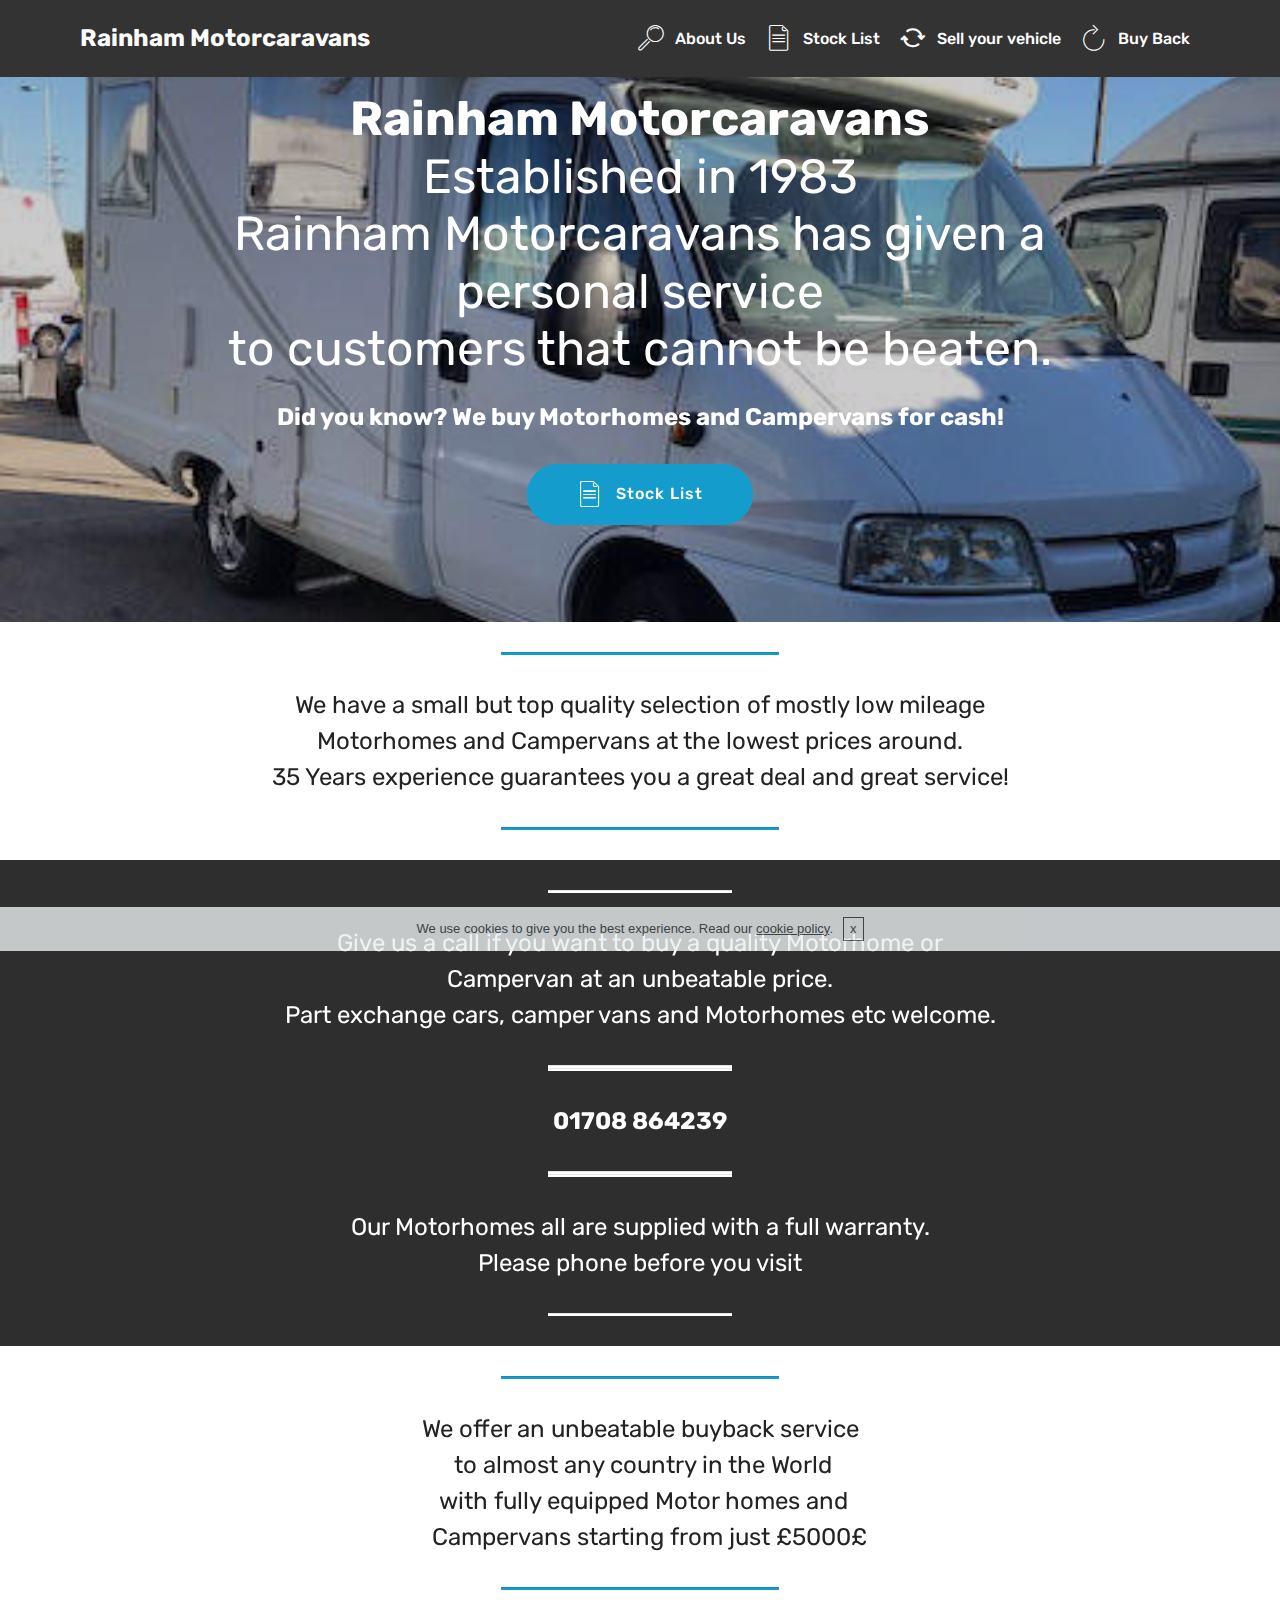
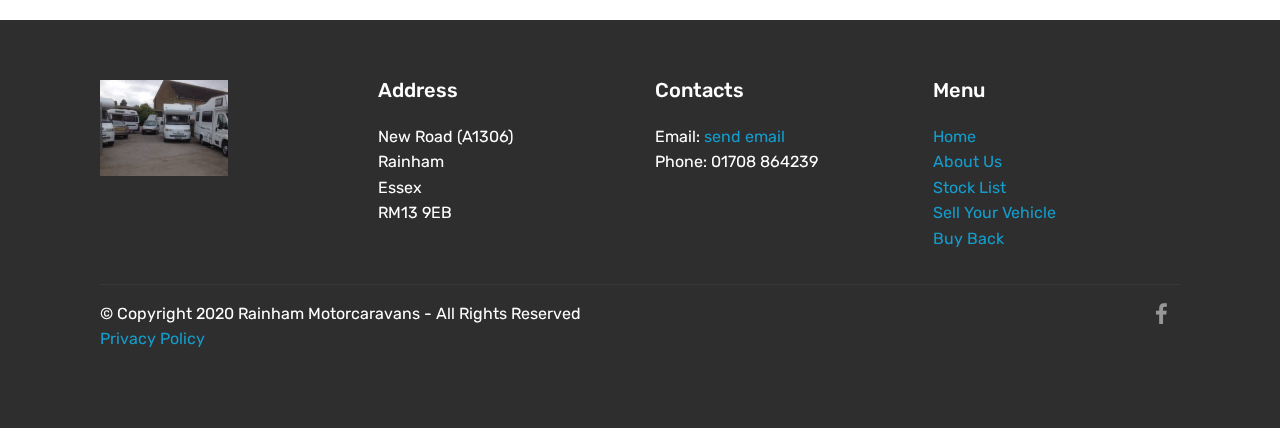
==== index.html @ 3f3b40d2 "create github pages" ====
<!DOCTYPE html>
<html >
<head>
  <!-- Site made with Mobirise Website Builder v4.8.7, https://mobirise.com -->
  <meta charset="UTF-8">
  <meta http-equiv="X-UA-Compatible" content="IE=edge">
  <meta name="generator" content="Mobirise v4.8.7, mobirise.com">
  <meta name="viewport" content="width=device-width, initial-scale=1, minimum-scale=1">
  <link rel="shortcut icon" href="assets/images/img-1926-350x466-280x372-128x170.png" type="image/x-icon">
  <meta name="description" content="">
  <title>Home</title>
  <link rel="stylesheet" href="assets/web/assets/mobirise-icons2/mobirise2.css">
  <link rel="stylesheet" href="assets/web/assets/mobirise-icons/mobirise-icons.css">
  <link rel="stylesheet" href="assets/tether/tether.min.css">
  <link rel="stylesheet" href="assets/bootstrap/css/bootstrap.min.css">
  <link rel="stylesheet" href="assets/bootstrap/css/bootstrap-grid.min.css">
  <link rel="stylesheet" href="assets/bootstrap/css/bootstrap-reboot.min.css">
  <link rel="stylesheet" href="assets/socicon/css/styles.css">
  <link rel="stylesheet" href="assets/dropdown/css/style.css">
  <link rel="stylesheet" href="assets/theme/css/style.css">
  <link rel="stylesheet" href="assets/mobirise/css/mbr-additional.css" type="text/css">
  
  
  
</head>
<body>
  <section class="menu cid-rN1FRy6EyL" once="menu" id="menu1-0">

    

    <nav class="navbar navbar-expand beta-menu navbar-dropdown align-items-center navbar-toggleable-sm">
        <button class="navbar-toggler navbar-toggler-right" type="button" data-toggle="collapse" data-target="#navbarSupportedContent" aria-controls="navbarSupportedContent" aria-expanded="false" aria-label="Toggle navigation">
            <div class="hamburger">
                <span></span>
                <span></span>
                <span></span>
                <span></span>
            </div>
        </button>
        <div class="menu-logo">
            <div class="navbar-brand">
                
                <span class="navbar-caption-wrap"><a class="navbar-caption text-white display-5" href="index.html">
                        Rainham Motorcaravans</a></span>
            </div>
        </div>
        <div class="collapse navbar-collapse" id="navbarSupportedContent">
            <ul class="navbar-nav nav-dropdown nav-right" data-app-modern-menu="true"><li class="nav-item">
                    <a class="nav-link link text-white display-4" href="https://mobirise.co">
                        <span class="mbri-search mbr-iconfont mbr-iconfont-btn"></span>
                        About Us
                    </a>
                </li><li class="nav-item"><a class="nav-link link text-white display-4" href="stock-list.html"><span class="mbri-file mbr-iconfont mbr-iconfont-btn"></span>
                        
                        Stock List</a></li><li class="nav-item"><a class="nav-link link text-white display-4" href="sell-your-vehicle.html"><span class="mobi-mbri mobi-mbri-update mbr-iconfont mbr-iconfont-btn"></span>
                        
                        Sell your vehicle</a></li><li class="nav-item"><a class="nav-link link text-white display-4" href="buy-back.html"><span class="mbri-refresh mbr-iconfont mbr-iconfont-btn"></span>
                        Buy Back</a></li></ul>
            
        </div>
    </nav>
</section>

<section class="engine"><a href="https://mobirise.info/y">free html web templates</a></section><section class="header1 cid-rN1GQwdEw3 mbr-parallax-background" id="header1-1">

    

    <div class="mbr-overlay" style="opacity: 0.2; background-color: rgb(0, 0, 0);">
    </div>

    <div class="container">
        <div class="row justify-content-md-center">
            <div class="mbr-white col-md-10">
                <h1 class="mbr-section-title align-center mbr-bold pb-3 mbr-fonts-style display-2">Rainham Motorcaravans<br><span style="font-weight: normal;">Established in 1983
</span><div><span style="font-weight: normal;">Rainham Motorcaravans has given a personal service
</span></div><div><span style="font-weight: normal;">to customers that cannot be beaten.</span></div></h1>
                <h3 class="mbr-section-subtitle align-center mbr-light pb-3 mbr-fonts-style display-5"><strong>Did you know? We buy Motorhomes and Campervans for cash!</strong></h3>
                
                <div class="mbr-section-btn align-center"><a class="btn btn-md btn-primary display-4" href="stock-list.html">
                        <span class="mbr-iconfont mbri-file"></span>Stock List</a></div>
            </div>
        </div>
    </div>

</section>

<section class="mbr-section article content9 cid-rN1K8yE4IU" id="content9-4">
    
     

    <div class="container">
        <div class="inner-container" style="width: 100%;">
            <hr class="line" style="width: 25%;">
            <div class="section-text align-center mbr-fonts-style display-5">We have a small but top quality selection of mostly low mileage 
<div>Motorhomes and Campervans at the lowest prices around.
</div><div>35 Years experience guarantees you a great deal and great service!</div></div>
            <hr class="line" style="width: 25%;">
        </div>
        </div>
</section>

<section class="mbr-section article content10 cid-rN1HW0YC9F" id="content10-3">
    
     

    <div class="container">
        <div class="inner-container" style="width: 66%;">
            <hr class="line" style="width: 25%;">
            <div class="section-text align-center mbr-white mbr-fonts-style display-5">Give us a call if you want to buy  a quality Motorhome or Campervan at an unbeatable price.
<div>Part exchange cars, camper vans and Motorhomes etc welcome.</div></div>
            <hr class="line" style="width: 25%;">
        </div>
    </div>
</section>

<section class="mbr-section article content10 cid-rN1Pin1PEB" id="content10-6">
    
     

    <div class="container">
        <div class="inner-container" style="width: 66%;">
            <hr class="line" style="width: 25%;">
            <div class="section-text align-center mbr-white mbr-fonts-style display-5"><strong>
                    01708 864239</strong></div>
            <hr class="line" style="width: 25%;">
        </div>
    </div>
</section>

<section class="mbr-section article content10 cid-rN1Lb1iQZi" id="content10-5">
    
     

    <div class="container">
        <div class="inner-container" style="width: 66%;">
            <hr class="line" style="width: 25%;">
            <div class="section-text align-center mbr-white mbr-fonts-style display-5">Our Motorhomes all are supplied with a full warranty.
<div>Please phone before you visit</div></div>
            <hr class="line" style="width: 25%;">
        </div>
    </div>
</section>

<section class="mbr-section article content9 cid-rN1Qusv3aH" id="content9-8">
    
     

    <div class="container">
        <div class="inner-container" style="width: 100%;">
            <hr class="line" style="width: 25%;">
            <div class="section-text align-center mbr-fonts-style display-5">We offer an unbeatable buyback service
<div>&nbsp;to almost any country in the World 
</div><div>&nbsp;with fully equipped Motor homes and 
</div><div>&nbsp; &nbsp;Campervans starting from just £5000£</div></div>
            <hr class="line" style="width: 25%;">
        </div>
        </div>
</section>

<section class="cid-rN1QOI66qy" id="footer1-9">

    

    

    <div class="container">
        <div class="media-container-row content text-white">
            <div class="col-12 col-md-3">
                <div class="media-wrap">
                    <a href="https://mobirise.co/">
                        <img src="assets/images/252581-769355219794896-8411776472824225915-n-288x216.jpg" alt="Mobirise" title="">
                    </a>
                </div>
            </div>
            <div class="col-12 col-md-3 mbr-fonts-style display-7">
                <h5 class="pb-3">
                    Address
                </h5>
                <p class="mbr-text">New Road (A1306)
<br>Rainham
<br>Essex
<br>RM13 9EB</p>
            </div>
            <div class="col-12 col-md-3 mbr-fonts-style display-7">
                <h5 class="pb-3">
                    Contacts
                </h5>
                <p class="mbr-text">
                    Email:&nbsp;<a href="mailto:sales@rainhammotorcaravans.co.uk">send email</a><br>Phone: 01708 864239 <br></p>
            </div>
            <div class="col-12 col-md-3 mbr-fonts-style display-7">
                <h5 class="pb-3">
                    Menu</h5>
                <p class="mbr-text"><a class="text-primary" href="https://mobirise.co/">Home                    
<br>About Us 
<br>Stock List
<br>Sell Your Vehicle
<br>Buy Back<br></a>
                </p>
            </div>
        </div>
        <div class="footer-lower">
            <div class="media-container-row">
                <div class="col-sm-12">
                    <hr>
                </div>
            </div>
            <div class="media-container-row mbr-white">
                <div class="col-sm-6 copyright">
                    <p class="mbr-text mbr-fonts-style display-7">
                        © Copyright 2020 Rainham Motorcaravans - All Rights Reserved
<br><a href="privacy.html">Privacy Policy</a></p>
                </div>
                <div class="col-md-6">
                    <div class="social-list align-right">
                        <div class="soc-item">
                            <a href="https://www.facebook.com/Rainham-Motorcaravans-124601790936912/" target="_blank">
                                <span class="mbr-iconfont mbr-iconfont-social socicon-facebook socicon"></span>
                            </a>
                        </div>
                        
                        
                        
                        
                        
                    </div>
                </div>
            </div>
        </div>
    </div>
</section>


  <script src="assets/web/assets/jquery/jquery.min.js"></script>
  <script src="assets/popper/popper.min.js"></script>
  <script src="assets/tether/tether.min.js"></script>
  <script src="assets/bootstrap/js/bootstrap.min.js"></script>
  <script src="assets/dropdown/js/script.min.js"></script>
  <script src="assets/touchswipe/jquery.touch-swipe.min.js"></script>
  <script src="assets/parallax/jarallax.min.js"></script>
  <script src="assets/smoothscroll/smooth-scroll.js"></script>
  <script src="assets/cookies-alert-plugin/cookies-alert-core.js"></script>
  <script src="assets/cookies-alert-plugin/cookies-alert-script.js"></script>
  <script src="assets/theme/js/script.js"></script>
  
  
<input name="cookieData" type="hidden" data-cookie-text="We use cookies to give you the best experience. Read our <a href='privacy.html'>cookie policy</a>.">
  </body>
</html>
---- assets/web/assets/mobirise-icons2/mobirise2.css ----
@font-face {
  font-family: 'Moririse2';
  src:  url('mobirise2.eot?f2bix4');
  src:  url('mobirise2.eot?f2bix4#iefix') format('embedded-opentype'),
    url('mobirise2.ttf?f2bix4') format('truetype'),
    url('mobirise2.woff?f2bix4') format('woff'),
    url('mobirise2.svg?f2bix4#mobirise2') format('svg');
  font-weight: normal;
  font-style: normal;
}

[class^="mobi-"], [class*=" mobi-"] {
  /* use !important to prevent issues with browser extensions that change fonts */
  font-family: 'Moririse2' !important;
  speak: none;
  font-style: normal;
  font-weight: normal;
  font-variant: normal;
  text-transform: none;
  line-height: 1;

  /* Better Font Rendering =========== */
  -webkit-font-smoothing: antialiased;
  -moz-osx-font-smoothing: grayscale;
}

.mobi-mbri-add-submenu:before {
  content: "\e900";
}
.mobi-mbri-alert:before {
  content: "\e901";
}
.mobi-mbri-align-center:before {
  content: "\e902";
}
.mobi-mbri-align-justify:before {
  content: "\e903";
}
.mobi-mbri-align-left:before {
  content: "\e904";
}
.mobi-mbri-align-right:before {
  content: "\e905";
}
.mobi-mbri-android:before {
  content: "\e906";
}
.mobi-mbri-apple:before {
  content: "\e907";
}
.mobi-mbri-arrow-down:before {
  content: "\e908";
}
.mobi-mbri-arrow-next:before {
  content: "\e909";
}
.mobi-mbri-arrow-prev:before {
  content: "\e90a";
}
.mobi-mbri-arrow-up:before {
  content: "\e90b";
}
.mobi-mbri-bold:before {
  content: "\e90c";
}
.mobi-mbri-bookmark:before {
  content: "\e90d";
}
.mobi-mbri-bootstrap:before {
  content: "\e90e";
}
.mobi-mbri-briefcase:before {
  content: "\e90f";
}
.mobi-mbri-browse:before {
  content: "\e910";
}
.mobi-mbri-bulleted-list:before {
  content: "\e911";
}
.mobi-mbri-calendar:before {
  content: "\e912";
}
.mobi-mbri-camera:before {
  content: "\e913";
}
.mobi-mbri-cart-add:before {
  content: "\e914";
}
.mobi-mbri-cart-full:before {
  content: "\e915";
}
.mobi-mbri-cash:before {
  content: "\e916";
}
.mobi-mbri-change-style:before {
  content: "\e917";
}
.mobi-mbri-chat:before {
  content: "\e918";
}
.mobi-mbri-clock:before {
  content: "\e919";
}
.mobi-mbri-close:before {
  content: "\e91a";
}
.mobi-mbri-cloud:before {
  content: "\e91b";
}
.mobi-mbri-code:before {
  content: "\e91c";
}
.mobi-mbri-contact-form:before {
  content: "\e91d";
}
.mobi-mbri-credit-card:before {
  content: "\e91e";
}
.mobi-mbri-cursor-click:before {
  content: "\e91f";
}
.mobi-mbri-cust-feedback:before {
  content: "\e920";
}
.mobi-mbri-database:before {
  content: "\e921";
}
.mobi-mbri-delivery:before {
  content: "\e922";
}
.mobi-mbri-desktop:before {
  content: "\e923";
}
.mobi-mbri-devices:before {
  content: "\e924";
}
.mobi-mbri-down:before {
  content: "\e925";
}
.mobi-mbri-download-2:before {
  content: "\e926";
}
.mobi-mbri-download:before {
  content: "\e927";
}
.mobi-mbri-drag-n-drop-2:before {
  content: "\e928";
}
.mobi-mbri-drag-n-drop:before {
  content: "\e929";
}
.mobi-mbri-edit-2:before {
  content: "\e92a";
}
.mobi-mbri-edit:before {
  content: "\e92b";
}
.mobi-mbri-error:before {
  content: "\e92c";
}
.mobi-mbri-extension:before {
  content: "\e92d";
}
.mobi-mbri-features:before {
  content: "\e92e";
}
.mobi-mbri-file:before {
  content: "\e92f";
}
.mobi-mbri-flag:before {
  content: "\e930";
}
.mobi-mbri-folder:before {
  content: "\e931";
}
.mobi-mbri-gift:before {
  content: "\e932";
}
.mobi-mbri-github:before {
  content: "\e933";
}
.mobi-mbri-globe-2:before {
  content: "\e934";
}
.mobi-mbri-globe:before {
  content: "\e935";
}
.mobi-mbri-growing-chart:before {
  content: "\e936";
}
.mobi-mbri-hearth:before {
  content: "\e937";
}
.mobi-mbri-help:before {
  content: "\e938";
}
.mobi-mbri-home:before {
  content: "\e939";
}
.mobi-mbri-hot-cup:before {
  content: "\e93a";
}
.mobi-mbri-idea:before {
  content: "\e93b";
}
.mobi-mbri-image-gallery:before {
  content: "\e93c";
}
.mobi-mbri-image-slider:before {
  content: "\e93d";
}
.mobi-mbri-info:before {
  content: "\e93e";
}
.mobi-mbri-italic:before {
  content: "\e93f";
}
.mobi-mbri-key:before {
  content: "\e940";
}
.mobi-mbri-laptop:before {
  content: "\e941";
}
.mobi-mbri-layers:before {
  content: "\e942";
}
.mobi-mbri-left-right:before {
  content: "\e943";
}
.mobi-mbri-left:before {
  content: "\e944";
}
.mobi-mbri-letter:before {
  content: "\e945";
}
.mobi-mbri-like:before {
  content: "\e946";
}
.mobi-mbri-link:before {
  content: "\e947";
}
.mobi-mbri-lock:before {
  content: "\e948";
}
.mobi-mbri-login:before {
  content: "\e949";
}
.mobi-mbri-logout:before {
  content: "\e94a";
}
.mobi-mbri-magic-stick:before {
  content: "\e94b";
}
.mobi-mbri-map-pin:before {
  content: "\e94c";
}
.mobi-mbri-menu:before {
  content: "\e94d";
}
.mobi-mbri-mobile-2:before {
  content: "\e94e";
}
.mobi-mbri-mobile-horizontal:before {
  content: "\e94f";
}
.mobi-mbri-mobile:before {
  content: "\e950";
}
.mobi-mbri-mobirise:before {
  content: "\e951";
}
.mobi-mbri-more-horizontal:before {
  content: "\e952";
}
.mobi-mbri-more-vertical:before {
  content: "\e953";
}
.mobi-mbri-music:before {
  content: "\e954";
}
.mobi-mbri-new-file:before {
  content: "\e955";
}
.mobi-mbri-numbered-list:before {
  content: "\e956";
}
.mobi-mbri-opened-folder:before {
  content: "\e957";
}
.mobi-mbri-pages:before {
  content: "\e958";
}
.mobi-mbri-paper-plane:before {
  content: "\e959";
}
.mobi-mbri-paperclip:before {
  content: "\e95a";
}
.mobi-mbri-phone:before {
  content: "\e95b";
}
.mobi-mbri-photo:before {
  content: "\e95c";
}
.mobi-mbri-photos:before {
  content: "\e95d";
}
.mobi-mbri-pin:before {
  content: "\e95e";
}
.mobi-mbri-play:before {
  content: "\e95f";
}
.mobi-mbri-plus:before {
  content: "\e960";
}
.mobi-mbri-preview:before {
  content: "\e961";
}
.mobi-mbri-print:before {
  content: "\e962";
}
.mobi-mbri-protect:before {
  content: "\e963";
}
.mobi-mbri-question:before {
  content: "\e964";
}
.mobi-mbri-quote-left:before {
  content: "\e965";
}
.mobi-mbri-quote-right:before {
  content: "\e966";
}
.mobi-mbri-redo:before {
  content: "\e967";
}
.mobi-mbri-refresh:before {
  content: "\e968";
}
.mobi-mbri-responsive-2:before {
  content: "\e969";
}
.mobi-mbri-responsive:before {
  content: "\e96a";
}
.mobi-mbri-right:before {
  content: "\e96b";
}
.mobi-mbri-rocket:before {
  content: "\e96c";
}
.mobi-mbri-sad-face:before {
  content: "\e96d";
}
.mobi-mbri-sale:before {
  content: "\e96e";
}
.mobi-mbri-save:before {
  content: "\e96f";
}
.mobi-mbri-search:before {
  content: "\e970";
}
.mobi-mbri-setting-2:before {
  content: "\e971";
}
.mobi-mbri-setting-3:before {
  content: "\e972";
}
.mobi-mbri-setting:before {
  content: "\e973";
}
.mobi-mbri-share:before {
  content: "\e974";
}
.mobi-mbri-shopping-bag:before {
  content: "\e975";
}
.mobi-mbri-shopping-basket:before {
  content: "\e976";
}
.mobi-mbri-shopping-cart:before {
  content: "\e977";
}
.mobi-mbri-sites:before {
  content: "\e978";
}
.mobi-mbri-smile-face:before {
  content: "\e979";
}
.mobi-mbri-speed:before {
  content: "\e97a";
}
.mobi-mbri-star:before {
  content: "\e97b";
}
.mobi-mbri-success:before {
  content: "\e97c";
}
.mobi-mbri-sun:before {
  content: "\e97d";
}
.mobi-mbri-sun2:before {
  content: "\e97e";
}
.mobi-mbri-tablet-vertical:before {
  content: "\e97f";
}
.mobi-mbri-tablet:before {
  content: "\e980";
}
.mobi-mbri-target:before {
  content: "\e981";
}
.mobi-mbri-timer:before {
  content: "\e982";
}
.mobi-mbri-to-ftp:before {
  content: "\e983";
}
.mobi-mbri-to-local-drive:before {
  content: "\e984";
}
.mobi-mbri-touch-swipe:before {
  content: "\e985";
}
.mobi-mbri-touch:before {
  content: "\e986";
}
.mobi-mbri-trash:before {
  content: "\e987";
}
.mobi-mbri-underline:before {
  content: "\e988";
}
.mobi-mbri-undo:before {
  content: "\e989";
}
.mobi-mbri-unlink:before {
  content: "\e98a";
}
.mobi-mbri-unlock:before {
  content: "\e98b";
}
.mobi-mbri-up-down:before {
  content: "\e98c";
}
.mobi-mbri-up:before {
  content: "\e98d";
}
.mobi-mbri-update:before {
  content: "\e98e";
}
.mobi-mbri-upload-2:before {
  content: "\e98f";
}
.mobi-mbri-upload:before {
  content: "\e990";
}
.mobi-mbri-user-2:before {
  content: "\e991";
}
.mobi-mbri-user:before {
  content: "\e992";
}
.mobi-mbri-users:before {
  content: "\e993";
}
.mobi-mbri-video-play:before {
  content: "\e994";
}
.mobi-mbri-video:before {
  content: "\e995";
}
.mobi-mbri-watch:before {
  content: "\e996";
}
.mobi-mbri-website-theme-2:before {
  content: "\e997";
}
.mobi-mbri-website-theme:before {
  content: "\e998";
}
.mobi-mbri-wifi:before {
  content: "\e999";
}
.mobi-mbri-windows:before {
  content: "\e99a";
}
.mobi-mbri-zoom-in:before {
  content: "\e99b";
}
.mobi-mbri-zoom-out:before {
  content: "\e99c";
}
---- assets/web/assets/mobirise-icons/mobirise-icons.css ----
@font-face {
  font-family: 'MobiriseIcons';
  src:  url('mobirise-icons.eot?spat4u');
  src:  url('mobirise-icons.eot?spat4u#iefix') format('embedded-opentype'),
    url('mobirise-icons.ttf?spat4u') format('truetype'),
    url('mobirise-icons.woff?spat4u') format('woff'),
    url('mobirise-icons.svg?spat4u#MobiriseIcons') format('svg');
  font-weight: normal;
  font-style: normal;
}

[class^="mbri-"], [class*=" mbri-"] {
  /* use !important to prevent issues with browser extensions that change fonts */
  font-family: MobiriseIcons !important;
  speak: none;
  font-style: normal;
  font-weight: normal;
  font-variant: normal;
  text-transform: none;
  line-height: 1;

  /* Better Font Rendering =========== */
  -webkit-font-smoothing: antialiased;
  -moz-osx-font-smoothing: grayscale;
}

.mbri-add-submenu:before {
  content: "\e900";
}
.mbri-alert:before {
  content: "\e901";
}
.mbri-align-center:before {
  content: "\e902";
}
.mbri-align-justify:before {
  content: "\e903";
}
.mbri-align-left:before {
  content: "\e904";
}
.mbri-align-right:before {
  content: "\e905";
}
.mbri-android:before {
  content: "\e906";
}
.mbri-apple:before {
  content: "\e907";
}
.mbri-arrow-down:before {
  content: "\e908";
}
.mbri-arrow-next:before {
  content: "\e909";
}
.mbri-arrow-prev:before {
  content: "\e90a";
}
.mbri-arrow-up:before {
  content: "\e90b";
}
.mbri-bold:before {
  content: "\e90c";
}
.mbri-bookmark:before {
  content: "\e90d";
}
.mbri-bootstrap:before {
  content: "\e90e";
}
.mbri-briefcase:before {
  content: "\e90f";
}
.mbri-browse:before {
  content: "\e910";
}
.mbri-bulleted-list:before {
  content: "\e911";
}
.mbri-calendar:before {
  content: "\e912";
}
.mbri-camera:before {
  content: "\e913";
}
.mbri-cart-add:before {
  content: "\e914";
}
.mbri-cart-full:before {
  content: "\e915";
}
.mbri-cash:before {
  content: "\e916";
}
.mbri-change-style:before {
  content: "\e917";
}
.mbri-chat:before {
  content: "\e918";
}
.mbri-clock:before {
  content: "\e919";
}
.mbri-close:before {
  content: "\e91a";
}
.mbri-cloud:before {
  content: "\e91b";
}
.mbri-code:before {
  content: "\e91c";
}
.mbri-contact-form:before {
  content: "\e91d";
}
.mbri-credit-card:before {
  content: "\e91e";
}
.mbri-cursor-click:before {
  content: "\e91f";
}
.mbri-cust-feedback:before {
  content: "\e920";
}
.mbri-database:before {
  content: "\e921";
}
.mbri-delivery:before {
  content: "\e922";
}
.mbri-desktop:before {
  content: "\e923";
}
.mbri-devices:before {
  content: "\e924";
}
.mbri-down:before {
  content: "\e925";
}
.mbri-download:before {
  content: "\e989";
}
.mbri-drag-n-drop:before {
  content: "\e927";
}
.mbri-drag-n-drop2:before {
  content: "\e928";
}
.mbri-edit:before {
  content: "\e929";
}
.mbri-edit2:before {
  content: "\e92a";
}
.mbri-error:before {
  content: "\e92b";
}
.mbri-extension:before {
  content: "\e92c";
}
.mbri-features:before {
  content: "\e92d";
}
.mbri-file:before {
  content: "\e92e";
}
.mbri-flag:before {
  content: "\e92f";
}
.mbri-folder:before {
  content: "\e930";
}
.mbri-gift:before {
  content: "\e931";
}
.mbri-github:before {
  content: "\e932";
}
.mbri-globe:before {
  content: "\e933";
}
.mbri-globe-2:before {
  content: "\e934";
}
.mbri-growing-chart:before {
  content: "\e935";
}
.mbri-hearth:before {
  content: "\e936";
}
.mbri-help:before {
  content: "\e937";
}
.mbri-home:before {
  content: "\e938";
}
.mbri-hot-cup:before {
  content: "\e939";
}
.mbri-idea:before {
  content: "\e93a";
}
.mbri-image-gallery:before {
  content: "\e93b";
}
.mbri-image-slider:before {
  content: "\e93c";
}
.mbri-info:before {
  content: "\e93d";
}
.mbri-italic:before {
  content: "\e93e";
}
.mbri-key:before {
  content: "\e93f";
}
.mbri-laptop:before {
  content: "\e940";
}
.mbri-layers:before {
  content: "\e941";
}
.mbri-left-right:before {
  content: "\e942";
}
.mbri-left:before {
  content: "\e943";
}
.mbri-letter:before {
  content: "\e944";
}
.mbri-like:before {
  content: "\e945";
}
.mbri-link:before {
  content: "\e946";
}
.mbri-lock:before {
  content: "\e947";
}
.mbri-login:before {
  content: "\e948";
}
.mbri-logout:before {
  content: "\e949";
}
.mbri-magic-stick:before {
  content: "\e94a";
}
.mbri-map-pin:before {
  content: "\e94b";
}
.mbri-menu:before {
  content: "\e94c";
}
.mbri-mobile:before {
  content: "\e94d";
}
.mbri-mobile2:before {
  content: "\e94e";
}
.mbri-mobirise:before {
  content: "\e94f";
}
.mbri-more-horizontal:before {
  content: "\e950";
}
.mbri-more-vertical:before {
  content: "\e951";
}
.mbri-music:before {
  content: "\e952";
}
.mbri-new-file:before {
  content: "\e953";
}
.mbri-numbered-list:before {
  content: "\e954";
}
.mbri-opened-folder:before {
  content: "\e955";
}
.mbri-pages:before {
  content: "\e956";
}
.mbri-paper-plane:before {
  content: "\e957";
}
.mbri-paperclip:before {
  content: "\e958";
}
.mbri-photo:before {
  content: "\e959";
}
.mbri-photos:before {
  content: "\e95a";
}
.mbri-pin:before {
  content: "\e95b";
}
.mbri-play:before {
  content: "\e95c";
}
.mbri-plus:before {
  content: "\e95d";
}
.mbri-preview:before {
  content: "\e95e";
}
.mbri-print:before {
  content: "\e95f";
}
.mbri-protect:before {
  content: "\e960";
}
.mbri-question:before {
  content: "\e961";
}
.mbri-quote-left:before {
  content: "\e962";
}
.mbri-quote-right:before {
  content: "\e963";
}
.mbri-refresh:before {
  content: "\e964";
}
.mbri-responsive:before {
  content: "\e965";
}
.mbri-right:before {
  content: "\e966";
}
.mbri-rocket:before {
  content: "\e967";
}
.mbri-sad-face:before {
  content: "\e968";
}
.mbri-sale:before {
  content: "\e969";
}
.mbri-save:before {
  content: "\e96a";
}
.mbri-search:before {
  content: "\e96b";
}
.mbri-setting:before {
  content: "\e96c";
}
.mbri-setting2:before {
  content: "\e96d";
}
.mbri-setting3:before {
  content: "\e96e";
}
.mbri-share:before {
  content: "\e96f";
}
.mbri-shopping-bag:before {
  content: "\e970";
}
.mbri-shopping-basket:before {
  content: "\e971";
}
.mbri-shopping-cart:before {
  content: "\e972";
}
.mbri-sites:before {
  content: "\e973";
}
.mbri-smile-face:before {
  content: "\e974";
}
.mbri-speed:before {
  content: "\e975";
}
.mbri-star:before {
  content: "\e976";
}
.mbri-success:before {
  content: "\e977";
}
.mbri-sun:before {
  content: "\e978";
}
.mbri-sun2:before {
  content: "\e979";
}
.mbri-tablet:before {
  content: "\e97a";
}
.mbri-tablet-vertical:before {
  content: "\e97b";
}
.mbri-target:before {
  content: "\e97c";
}
.mbri-timer:before {
  content: "\e97d";
}
.mbri-to-ftp:before {
  content: "\e97e";
}
.mbri-to-local-drive:before {
  content: "\e97f";
}
.mbri-touch-swipe:before {
  content: "\e980";
}
.mbri-touch:before {
  content: "\e981";
}
.mbri-trash:before {
  content: "\e982";
}
.mbri-underline:before {
  content: "\e983";
}
.mbri-unlink:before {
  content: "\e984";
}
.mbri-unlock:before {
  content: "\e985";
}
.mbri-up-down:before {
  content: "\e986";
}
.mbri-up:before {
  content: "\e987";
}
.mbri-update:before {
  content: "\e988";
}
.mbri-upload:before {
 content: "\e926"; 
}
.mbri-user:before {
  content: "\e98a";
}
.mbri-user2:before {
  content: "\e98b";
}
.mbri-users:before {
  content: "\e98c";
}
.mbri-video:before {
  content: "\e98d";
}
.mbri-video-play:before {
  content: "\e98e";
}
.mbri-watch:before {
  content: "\e98f";
}
.mbri-website-theme:before {
  content: "\e990";
}
.mbri-wifi:before {
  content: "\e991";
}
.mbri-windows:before {
  content: "\e992";
}
.mbri-zoom-out:before {
  content: "\e993";
}
.mbri-redo:before {
  content: "\e994";
}
.mbri-undo:before {
  content: "\e995";
}
---- assets/socicon/css/styles.css ----
@charset "UTF-8";

@font-face {
  font-family: "socicon";
  src:url("../fonts/socicon.eot");
  src:url("../fonts/socicon.eot?#iefix") format("embedded-opentype"),
    url("../fonts/socicon.woff") format("woff"),
    url("../fonts/socicon.ttf") format("truetype"),
    url("../fonts/socicon.svg#socicon") format("svg");
  font-weight: normal;
  font-style: normal;

}

[data-icon]:before {
  font-family: "socicon" !important;
  content: attr(data-icon);
  font-style: normal !important;
  font-weight: normal !important;
  font-variant: normal !important;
  text-transform: none !important;
  speak: none;
  line-height: 1;
  -webkit-font-smoothing: antialiased;
  -moz-osx-font-smoothing: grayscale;
}

[class^="socicon-"]:before,
[class*=" socicon-"]:before {
  font-family: "socicon" !important;
  font-style: normal !important;
  font-weight: normal !important;
  font-variant: normal !important;
  text-transform: none !important;
  speak: none;
  line-height: 1;
  -webkit-font-smoothing: antialiased;
  -moz-osx-font-smoothing: grayscale;
}

.socicon-modelmayhem:before {
  content: "\e000";
}
.socicon-mixcloud:before {
  content: "\e001";
}
.socicon-drupal:before {
  content: "\e002";
}
.socicon-swarm:before {
  content: "\e003";
}
.socicon-istock:before {
  content: "\e004";
}
.socicon-yammer:before {
  content: "\e005";
}
.socicon-ello:before {
  content: "\e006";
}
.socicon-stackoverflow:before {
  content: "\e007";
}
.socicon-persona:before {
  content: "\e008";
}
.socicon-triplej:before {
  content: "\e009";
}
.socicon-houzz:before {
  content: "\e00a";
}
.socicon-rss:before {
  content: "\e00b";
}
.socicon-paypal:before {
  content: "\e00c";
}
.socicon-odnoklassniki:before {
  content: "\e00d";
}
.socicon-airbnb:before {
  content: "\e00e";
}
.socicon-periscope:before {
  content: "\e00f";
}
.socicon-outlook:before {
  content: "\e010";
}
.socicon-coderwall:before {
  content: "\e011";
}
.socicon-tripadvisor:before {
  content: "\e012";
}
.socicon-appnet:before {
  content: "\e013";
}
.socicon-goodreads:before {
  content: "\e014";
}
.socicon-tripit:before {
  content: "\e015";
}
.socicon-lanyrd:before {
  content: "\e016";
}
.socicon-slideshare:before {
  content: "\e017";
}
.socicon-buffer:before {
  content: "\e018";
}
.socicon-disqus:before {
  content: "\e019";
}
.socicon-vkontakte:before {
  content: "\e01a";
}
.socicon-whatsapp:before {
  content: "\e01b";
}
.socicon-patreon:before {
  content: "\e01c";
}
.socicon-storehouse:before {
  content: "\e01d";
}
.socicon-pocket:before {
  content: "\e01e";
}
.socicon-mail:before {
  content: "\e01f";
}
.socicon-blogger:before {
  content: "\e020";
}
.socicon-technorati:before {
  content: "\e021";
}
.socicon-reddit:before {
  content: "\e022";
}
.socicon-dribbble:before {
  content: "\e023";
}
.socicon-stumbleupon:before {
  content: "\e024";
}
.socicon-digg:before {
  content: "\e025";
}
.socicon-envato:before {
  content: "\e026";
}
.socicon-behance:before {
  content: "\e027";
}
.socicon-delicious:before {
  content: "\e028";
}
.socicon-deviantart:before {
  content: "\e029";
}
.socicon-forrst:before {
  content: "\e02a";
}
.socicon-play:before {
  content: "\e02b";
}
.socicon-zerply:before {
  content: "\e02c";
}
.socicon-wikipedia:before {
  content: "\e02d";
}
.socicon-apple:before {
  content: "\e02e";
}
.socicon-flattr:before {
  content: "\e02f";
}
.socicon-github:before {
  content: "\e030";
}
.socicon-renren:before {
  content: "\e031";
}
.socicon-friendfeed:before {
  content: "\e032";
}
.socicon-newsvine:before {
  content: "\e033";
}
.socicon-identica:before {
  content: "\e034";
}
.socicon-bebo:before {
  content: "\e035";
}
.socicon-zynga:before {
  content: "\e036";
}
.socicon-steam:before {
  content: "\e037";
}
.socicon-xbox:before {
  content: "\e038";
}
.socicon-windows:before {
  content: "\e039";
}
.socicon-qq:before {
  content: "\e03a";
}
.socicon-douban:before {
  content: "\e03b";
}
.socicon-meetup:before {
  content: "\e03c";
}
.socicon-playstation:before {
  content: "\e03d";
}
.socicon-android:before {
  content: "\e03e";
}
.socicon-snapchat:before {
  content: "\e03f";
}
.socicon-twitter:before {
  content: "\e040";
}
.socicon-facebook:before {
  content: "\e041";
}
.socicon-googleplus:before {
  content: "\e042";
}
.socicon-pinterest:before {
  content: "\e043";
}
.socicon-foursquare:before {
  content: "\e044";
}
.socicon-yahoo:before {
  content: "\e045";
}
.socicon-skype:before {
  content: "\e046";
}
.socicon-yelp:before {
  content: "\e047";
}
.socicon-feedburner:before {
  content: "\e048";
}
.socicon-linkedin:before {
  content: "\e049";
}
.socicon-viadeo:before {
  content: "\e04a";
}
.socicon-xing:before {
  content: "\e04b";
}
.socicon-myspace:before {
  content: "\e04c";
}
.socicon-soundcloud:before {
  content: "\e04d";
}
.socicon-spotify:before {
  content: "\e04e";
}
.socicon-grooveshark:before {
  content: "\e04f";
}
.socicon-lastfm:before {
  content: "\e050";
}
.socicon-youtube:before {
  content: "\e051";
}
.socicon-vimeo:before {
  content: "\e052";
}
.socicon-dailymotion:before {
  content: "\e053";
}
.socicon-vine:before {
  content: "\e054";
}
.socicon-flickr:before {
  content: "\e055";
}
.socicon-500px:before {
  content: "\e056";
}
.socicon-wordpress:before {
  content: "\e058";
}
.socicon-tumblr:before {
  content: "\e059";
}
.socicon-twitch:before {
  content: "\e05a";
}
.socicon-8tracks:before {
  content: "\e05b";
}
.socicon-amazon:before {
  content: "\e05c";
}
.socicon-icq:before {
  content: "\e05d";
}
.socicon-smugmug:before {
  content: "\e05e";
}
.socicon-ravelry:before {
  content: "\e05f";
}
.socicon-weibo:before {
  content: "\e060";
}
.socicon-baidu:before {
  content: "\e061";
}
.socicon-angellist:before {
  content: "\e062";
}
.socicon-ebay:before {
  content: "\e063";
}
.socicon-imdb:before {
  content: "\e064";
}
.socicon-stayfriends:before {
  content: "\e065";
}
.socicon-residentadvisor:before {
  content: "\e066";
}
.socicon-google:before {
  content: "\e067";
}
.socicon-yandex:before {
  content: "\e068";
}
.socicon-sharethis:before {
  content: "\e069";
}
.socicon-bandcamp:before {
  content: "\e06a";
}
.socicon-itunes:before {
  content: "\e06b";
}
.socicon-deezer:before {
  content: "\e06c";
}
.socicon-telegram:before {
  content: "\e06e";
}
.socicon-openid:before {
  content: "\e06f";
}
.socicon-amplement:before {
  content: "\e070";
}
.socicon-viber:before {
  content: "\e071";
}
.socicon-zomato:before {
  content: "\e072";
}
.socicon-draugiem:before {
  content: "\e074";
}
.socicon-endomodo:before {
  content: "\e075";
}
.socicon-filmweb:before {
  content: "\e076";
}
.socicon-stackexchange:before {
  content: "\e077";
}
.socicon-wykop:before {
  content: "\e078";
}
.socicon-teamspeak:before {
  content: "\e079";
}
.socicon-teamviewer:before {
  content: "\e07a";
}
.socicon-ventrilo:before {
  content: "\e07b";
}
.socicon-younow:before {
  content: "\e07c";
}
.socicon-raidcall:before {
  content: "\e07d";
}
.socicon-mumble:before {
  content: "\e07e";
}
.socicon-medium:before {
  content: "\e06d";
}
.socicon-bebee:before {
  content: "\e07f";
}
.socicon-hitbox:before {
  content: "\e080";
}
.socicon-reverbnation:before {
  content: "\e081";
}
.socicon-formulr:before {
  content: "\e082";
}
.socicon-instagram:before {
  content: "\e057";
}
.socicon-battlenet:before {
  content: "\e083";
}
.socicon-chrome:before {
  content: "\e084";
}
.socicon-discord:before {
  content: "\e086";
}
.socicon-issuu:before {
  content: "\e087";
}
.socicon-macos:before {
  content: "\e088";
}
.socicon-firefox:before {
  content: "\e089";
}
.socicon-opera:before {
  content: "\e08d";
}
.socicon-keybase:before {
  content: "\e090";
}
.socicon-alliance:before {
  content: "\e091";
}
.socicon-livejournal:before {
  content: "\e092";
}
.socicon-googlephotos:before {
  content: "\e093";
}
.socicon-horde:before {
  content: "\e094";
}
.socicon-etsy:before {
  content: "\e095";
}
.socicon-zapier:before {
  content: "\e096";
}
.socicon-google-scholar:before {
  content: "\e097";
}
.socicon-researchgate:before {
  content: "\e098";
}
.socicon-wechat:before {
  content: "\e099";
}
.socicon-strava:before {
  content: "\e09a";
}
.socicon-line:before {
  content: "\e09b";
}
.socicon-lyft:before {
  content: "\e09c";
}
.socicon-uber:before {
  content: "\e09d";
}
.socicon-songkick:before {
  content: "\e09e";
}
.socicon-viewbug:before {
  content: "\e09f";
}
.socicon-googlegroups:before {
  content: "\e0a0";
}
.socicon-quora:before {
  content: "\e073";
}
.socicon-diablo:before {
  content: "\e085";
}
.socicon-blizzard:before {
  content: "\e0a1";
}
.socicon-hearthstone:before {
  content: "\e08b";
}
.socicon-heroes:before {
  content: "\e08a";
}
.socicon-overwatch:before {
  content: "\e08c";
}
.socicon-warcraft:before {
  content: "\e08e";
}
.socicon-starcraft:before {
  content: "\e08f";
}
.socicon-beam:before {
  content: "\e0a2";
}
.socicon-curse:before {
  content: "\e0a3";
}
.socicon-player:before {
  content: "\e0a4";
}
.socicon-streamjar:before {
  content: "\e0a5";
}
.socicon-nintendo:before {
  content: "\e0a6";
}
.socicon-hellocoton:before {
  content: "\e0a7";
}
---- assets/dropdown/css/style.css ----
.navbar-dropdown {
  left: 0;
  padding: 0;
  position: absolute;
  right: 0;
  top: 0;
  transition: all 0.45s ease;
  z-index: 1030;
  background: #282828; }
  .navbar-dropdown .navbar-logo {
    margin-right: 0.8rem;
    transition: margin 0.3s ease-in-out;
    vertical-align: middle; }
    .navbar-dropdown .navbar-logo img {
      height: 3.125rem;
      transition: all 0.3s ease-in-out; }
    .navbar-dropdown .navbar-logo.mbr-iconfont {
      font-size: 3.125rem;
      line-height: 3.125rem; }
  .navbar-dropdown .navbar-caption {
    font-weight: 700;
    white-space: normal;
    vertical-align: -4px;
    line-height: 3.125rem !important; }
    .navbar-dropdown .navbar-caption, .navbar-dropdown .navbar-caption:hover {
      color: inherit;
      text-decoration: none; }
  .navbar-dropdown .mbr-iconfont + .navbar-caption {
    vertical-align: -1px; }
  .navbar-dropdown.navbar-fixed-top {
    position: fixed; }
  .navbar-dropdown .navbar-brand span {
    vertical-align: -4px; }
  .navbar-dropdown.bg-color.transparent {
    background: none; }
  .navbar-dropdown.navbar-short .navbar-brand {
    padding: 0.625rem 0; }
    .navbar-dropdown.navbar-short .navbar-brand span {
      vertical-align: -1px; }
  .navbar-dropdown.navbar-short .navbar-caption {
    line-height: 2.375rem !important;
    vertical-align: -2px; }
  .navbar-dropdown.navbar-short .navbar-logo {
    margin-right: 0.5rem; }
    .navbar-dropdown.navbar-short .navbar-logo img {
      height: 2.375rem; }
    .navbar-dropdown.navbar-short .navbar-logo.mbr-iconfont {
      font-size: 2.375rem;
      line-height: 2.375rem; }
  .navbar-dropdown.navbar-short .mbr-table-cell {
    height: 3.625rem; }
  .navbar-dropdown .navbar-close {
    left: 0.6875rem;
    position: fixed;
    top: 0.75rem;
    z-index: 1000; }
  .navbar-dropdown .hamburger-icon {
    content: "";
    display: inline-block;
    vertical-align: middle;
    width: 16px;
    -webkit-box-shadow: 0 -6px 0 1px #282828,0 0 0 1px #282828,0 6px 0 1px #282828;
    -moz-box-shadow: 0 -6px 0 1px #282828,0 0 0 1px #282828,0 6px 0 1px #282828;
    box-shadow: 0 -6px 0 1px #282828,0 0 0 1px #282828,0 6px 0 1px #282828; }

.dropdown-menu .dropdown-toggle[data-toggle="dropdown-submenu"]::after {
  border-bottom: 0.35em solid transparent;
  border-left: 0.35em solid;
  border-right: 0;
  border-top: 0.35em solid transparent;
  margin-left: 0.3rem; }

.dropdown-menu .dropdown-item:focus {
  outline: 0; }

.nav-dropdown {
  font-size: 0.75rem;
  font-weight: 500;
  height: auto !important; }
  .nav-dropdown .nav-btn {
    padding-left: 1rem; }
  .nav-dropdown .link {
    margin: .667em 1.667em;
    font-weight: 500;
    padding: 0;
    transition: color .2s ease-in-out; }
    .nav-dropdown .link.dropdown-toggle {
      margin-right: 2.583em; }
      .nav-dropdown .link.dropdown-toggle::after {
        margin-left: .25rem;
        border-top: 0.35em solid;
        border-right: 0.35em solid transparent;
        border-left: 0.35em solid transparent;
        border-bottom: 0; }
      .nav-dropdown .link.dropdown-toggle[aria-expanded="true"] {
        margin: 0;
        padding: 0.667em 3.263em  0.667em 1.667em; }
  .nav-dropdown .link::after,
  .nav-dropdown .dropdown-item::after {
    color: inherit; }
  .nav-dropdown .btn {
    font-size: 0.75rem;
    font-weight: 700;
    letter-spacing: 0;
    margin-bottom: 0;
    padding-left: 1.25rem;
    padding-right: 1.25rem; }
  .nav-dropdown .dropdown-menu {
    border-radius: 0;
    border: 0;
    left: 0;
    margin: 0;
    padding-bottom: 1.25rem;
    padding-top: 1.25rem;
    position: relative; }
  .nav-dropdown .dropdown-submenu {
    margin-left: 0.125rem;
    top: 0; }
  .nav-dropdown .dropdown-item {
    font-weight: 500;
    line-height: 2;
    padding: 0.3846em 4.615em 0.3846em 1.5385em;
    position: relative;
    transition: color .2s ease-in-out, background-color .2s ease-in-out; }
    .nav-dropdown .dropdown-item::after {
      margin-top: -0.3077em;
      position: absolute;
      right: 1.1538em;
      top: 50%; }
    .nav-dropdown .dropdown-item:focus, .nav-dropdown .dropdown-item:hover {
      background: none; }

@media (max-width: 767px) {
  .nav-dropdown.navbar-toggleable-sm {
    bottom: 0;
    display: none;
    left: 0;
    overflow-x: hidden;
    position: fixed;
    top: 0;
    transform: translateX(-100%);
    -ms-transform: translateX(-100%);
    -webkit-transform: translateX(-100%);
    width: 18.75rem;
    z-index: 999; } }
.nav-dropdown.navbar-toggleable-xl {
  bottom: 0;
  display: none;
  left: 0;
  overflow-x: hidden;
  position: fixed;
  top: 0;
  transform: translateX(-100%);
  -ms-transform: translateX(-100%);
  -webkit-transform: translateX(-100%);
  width: 18.75rem;
  z-index: 999; }

.nav-dropdown-sm {
  display: block !important;
  overflow-x: hidden;
  overflow: auto;
  padding-top: 3.875rem; }
  .nav-dropdown-sm::after {
    content: "";
    display: block;
    height: 3rem;
    width: 100%; }
  .nav-dropdown-sm.collapse.in ~ .navbar-close {
    display: block !important; }
  .nav-dropdown-sm.collapsing, .nav-dropdown-sm.collapse.in {
    transform: translateX(0);
    -ms-transform: translateX(0);
    -webkit-transform: translateX(0);
    transition: all 0.25s ease-out;
    -webkit-transition: all 0.25s ease-out;
    background: #282828; }
  .nav-dropdown-sm.collapsing[aria-expanded="false"] {
    transform: translateX(-100%);
    -ms-transform: translateX(-100%);
    -webkit-transform: translateX(-100%); }
  .nav-dropdown-sm .nav-item {
    display: block;
    margin-left: 0 !important;
    padding-left: 0; }
  .nav-dropdown-sm .link,
  .nav-dropdown-sm .dropdown-item {
    border-top: 1px dotted rgba(255, 255, 255, 0.1);
    font-size: 0.8125rem;
    line-height: 1.6;
    margin: 0 !important;
    padding: 0.875rem 2.4rem 0.875rem 1.5625rem !important;
    position: relative;
    white-space: normal; }
    .nav-dropdown-sm .link:focus, .nav-dropdown-sm .link:hover,
    .nav-dropdown-sm .dropdown-item:focus,
    .nav-dropdown-sm .dropdown-item:hover {
      background: rgba(0, 0, 0, 0.2) !important;
      color: #c0a375; }
  .nav-dropdown-sm .nav-btn {
    position: relative;
    padding: 1.5625rem 1.5625rem 0 1.5625rem; }
    .nav-dropdown-sm .nav-btn::before {
      border-top: 1px dotted rgba(255, 255, 255, 0.1);
      content: "";
      left: 0;
      position: absolute;
      top: 0;
      width: 100%; }
    .nav-dropdown-sm .nav-btn + .nav-btn {
      padding-top: 0.625rem; }
      .nav-dropdown-sm .nav-btn + .nav-btn::before {
        display: none; }
  .nav-dropdown-sm .btn {
    padding: 0.625rem 0; }
  .nav-dropdown-sm .dropdown-toggle[data-toggle="dropdown-submenu"]::after {
    margin-left: .25rem;
    border-top: 0.35em solid;
    border-right: 0.35em solid transparent;
    border-left: 0.35em solid transparent;
    border-bottom: 0; }
  .nav-dropdown-sm .dropdown-toggle[data-toggle="dropdown-submenu"][aria-expanded="true"]::after {
    border-top: 0;
    border-right: 0.35em solid transparent;
    border-left: 0.35em solid transparent;
    border-bottom: 0.35em solid; }
  .nav-dropdown-sm .dropdown-menu {
    margin: 0;
    padding: 0;
    position: relative;
    top: 0;
    left: 0;
    width: 100%;
    border: 0;
    float: none;
    border-radius: 0;
    background: none; }
  .nav-dropdown-sm .dropdown-submenu {
    left: 100%;
    margin-left: 0.125rem;
    margin-top: -1.25rem;
    top: 0; }

.navbar-toggleable-sm .nav-dropdown .dropdown-menu {
  position: absolute; }

.navbar-toggleable-sm .nav-dropdown .dropdown-submenu {
  left: 100%;
  margin-left: 0.125rem;
  margin-top: -1.25rem;
  top: 0; }

.navbar-toggleable-sm.opened .nav-dropdown .dropdown-menu {
  position: relative; }

.navbar-toggleable-sm.opened .nav-dropdown .dropdown-submenu {
  left: 0;
  margin-left: 00rem;
  margin-top: 0rem;
  top: 0; }

.is-builder .nav-dropdown.collapsing {
  transition: none !important; }

/*# sourceMappingURL=style.css.map */
---- assets/theme/css/style.css ----
/*!
 * Mobirise v4 theme (https://mobirise.com/)
 * Copyright 2017 Mobirise
 */
section {
  background-color: #eeeeee; }

section,
.container,
.container-fluid {
  position: relative;
  word-wrap: break-word; }

a.mbr-iconfont:hover {
  text-decoration: none; }

.article .lead p, .article .lead ul, .article .lead ol, .article .lead pre, .article .lead blockquote {
  margin-bottom: 0; }

a {
  font-style: normal;
  font-weight: 400;
  cursor: pointer; }
  a, a:hover {
    text-decoration: none; }

figure {
  margin-bottom: 0; }

body {
  color: #232323; }

h1, h2, h3, h4, h5, h6,
.h1, .h2, .h3, .h4, .h5, .h6,
.display-1, .display-2, .display-3, .display-4 {
  line-height: 1;
  word-break: break-word;
  word-wrap: break-word; }

b, strong {
  font-weight: bold; }

blockquote {
  padding: 10px 0 10px 20px;
  position: relative;
  border-left: 2px solid;
  border-color: #ff3366; }

input:-webkit-autofill, input:-webkit-autofill:hover, input:-webkit-autofill:focus, input:-webkit-autofill:active {
  transition-delay: 9999s;
  transition-property: background-color, color; }

textarea[type="hidden"] {
  display: none; }

body {
  position: relative; }

section {
  background-position: 50% 50%;
  background-repeat: no-repeat;
  background-size: cover; }
  section .mbr-background-video,
  section .mbr-background-video-preview {
    position: absolute;
    bottom: 0;
    left: 0;
    right: 0;
    top: 0; }

.hidden {
  visibility: hidden; }

.mbr-z-index20 {
  z-index: 20; }

/*! Base colors */
.mbr-white {
  color: #ffffff; }

.mbr-black {
  color: #000000; }

.mbr-bg-white {
  background-color: #ffffff; }

.mbr-bg-black {
  background-color: #000000; }

/*! Text-aligns */
.align-left {
  text-align: left; }

.align-center {
  text-align: center; }

.align-right {
  text-align: right; }

@media (max-width: 767px) {
  .align-left, .align-center, .align-right, .mbr-section-btn, .mbr-section-title {
    text-align: center; } }
/*! Font-weight  */
.mbr-light {
  font-weight: 300; }

.mbr-regular {
  font-weight: 400; }

.mbr-semibold {
  font-weight: 500; }

.mbr-bold {
  font-weight: 700; }

/*! Media  */
.media-size-item {
  -webkit-flex: 1 1 auto;
  -moz-flex: 1 1 auto;
  -ms-flex: 1 1 auto;
  -o-flex: 1 1 auto;
  flex: 1 1 auto; }

.media-content {
  -webkit-flex-basis: 100%;
  flex-basis: 100%; }

.media-container-row {
  display: -ms-flexbox;
  display: -webkit-flex;
  display: flex;
  -webkit-flex-direction: row;
  -ms-flex-direction: row;
  flex-direction: row;
  -webkit-flex-wrap: wrap;
  -ms-flex-wrap: wrap;
  flex-wrap: wrap;
  -webkit-justify-content: center;
  -ms-flex-pack: center;
  justify-content: center;
  -webkit-align-content: center;
  -ms-flex-line-pack: center;
  align-content: center;
  -webkit-align-items: start;
  -ms-flex-align: start;
  align-items: start; }
  .media-container-row .media-size-item {
    width: 400px; }

.media-container-column {
  display: -ms-flexbox;
  display: -webkit-flex;
  display: flex;
  -webkit-flex-direction: column;
  -ms-flex-direction: column;
  flex-direction: column;
  -webkit-flex-wrap: wrap;
  -ms-flex-wrap: wrap;
  flex-wrap: wrap;
  -webkit-justify-content: center;
  -ms-flex-pack: center;
  justify-content: center;
  -webkit-align-content: center;
  -ms-flex-line-pack: center;
  align-content: center;
  -webkit-align-items: stretch;
  -ms-flex-align: stretch;
  align-items: stretch; }
  .media-container-column > * {
    width: 100%; }

@media (min-width: 992px) {
  .media-container-row {
    -webkit-flex-wrap: nowrap;
    -ms-flex-wrap: nowrap;
    flex-wrap: nowrap; } }
figure {
  overflow: hidden; }

figure[mbr-media-size] {
  transition: width 0.1s; }

.mbr-figure img, .mbr-figure iframe {
  display: block;
  width: 100%; }

.card {
  background-color: transparent;
  border: none; }

.card-img {
  text-align: center;
  flex-shrink: 0;
  -webkit-flex-shrink: 0; }

.media {
  max-width: 100%;
  margin: 0 auto; }

.mbr-figure {
  -ms-flex-item-align: center;
  -ms-grid-row-align: center;
  -webkit-align-self: center;
  align-self: center; }

.media-container > div {
  max-width: 100%; }

.mbr-figure img, .card-img img {
  width: 100%; }

@media (max-width: 991px) {
  .media-size-item {
    width: auto !important; }

  .media {
    width: auto; }

  .mbr-figure {
    width: 100% !important; } }
/*! Buttons */
.mbr-section-btn {
  margin-left: -.25rem;
  margin-right: -.25rem;
  font-size: 0; }

nav .mbr-section-btn {
  margin-left: 0rem;
  margin-right: 0rem; }

/*! Btn icon margin */
.btn .mbr-iconfont, .btn.btn-sm .mbr-iconfont {
  cursor: pointer;
  margin-right: 0.5rem; }

.btn.btn-md .mbr-iconfont, .btn.btn-md .mbr-iconfont {
  margin-right: 0.8rem; }

.mbr-regular {
  font-weight: 400; }

.mbr-semibold {
  font-weight: 500; }

.mbr-bold {
  font-weight: 700; }

[type="submit"] {
  -webkit-appearance: none; }

/*! Full-screen */
.mbr-fullscreen .mbr-overlay {
  min-height: 100vh; }

.mbr-fullscreen {
  display: flex;
  display: -webkit-flex;
  display: -moz-flex;
  display: -ms-flex;
  display: -o-flex;
  align-items: center;
  -webkit-align-items: center;
  min-height: 100vh;
  padding-top: 3rem;
  padding-bottom: 3rem; }

/*! Map */
.map {
  height: 25rem;
  position: relative; }
  .map iframe {
    width: 100%;
    height: 100%; }

/* Form */
.form-asterisk {
  font-family: initial;
  position: absolute;
  top: -2px;
  font-weight: normal; }

/*! Scroll to top arrow */
.mbr-arrow-up {
  bottom: 25px;
  right: 90px;
  position: fixed;
  text-align: right;
  z-index: 5000;
  color: #ffffff;
  font-size: 32px;
  transform: rotate(180deg);
  -webkit-transform: rotate(180deg); }

.mbr-arrow-up a {
  background: rgba(0, 0, 0, 0.2);
  border-radius: 3px;
  color: #fff;
  display: inline-block;
  height: 60px;
  width: 60px;
  outline-style: none !important;
  position: relative;
  text-decoration: none;
  transition: all .3s ease-in-out;
  cursor: pointer;
  text-align: center; }
  .mbr-arrow-up a:hover {
    background-color: rgba(0, 0, 0, 0.4); }
  .mbr-arrow-up a i {
    line-height: 60px; }

.mbr-arrow-up-icon {
  display: block;
  color: #fff; }

.mbr-arrow-up-icon::before {
  content: "\203a";
  display: inline-block;
  font-family: serif;
  font-size: 32px;
  line-height: 1;
  font-style: normal;
  position: relative;
  top: 6px;
  left: -4px;
  -webkit-transform: rotate(-90deg);
  transform: rotate(-90deg); }

/*! Arrow Down */
.mbr-arrow {
  position: absolute;
  bottom: 45px;
  left: 50%;
  width: 60px;
  height: 60px;
  cursor: pointer;
  background-color: rgba(80, 80, 80, 0.5);
  border-radius: 50%;
  -webkit-transform: translateX(-50%);
  transform: translateX(-50%); }
  .mbr-arrow > a {
    display: inline-block;
    text-decoration: none;
    outline-style: none;
    -webkit-animation: arrowdown 1.7s ease-in-out infinite;
    animation: arrowdown 1.7s ease-in-out infinite; }
    .mbr-arrow > a > i {
      position: absolute;
      top: -2px;
      left: 15px;
      font-size: 2rem; }

@keyframes arrowdown {
  0% {
    transform: translateY(0px);
    -webkit-transform: translateY(0px); }
  50% {
    transform: translateY(-5px);
    -webkit-transform: translateY(-5px); }
  100% {
    transform: translateY(0px);
    -webkit-transform: translateY(0px); } }
@-webkit-keyframes arrowdown {
  0% {
    transform: translateY(0px);
    -webkit-transform: translateY(0px); }
  50% {
    transform: translateY(-5px);
    -webkit-transform: translateY(-5px); }
  100% {
    transform: translateY(0px);
    -webkit-transform: translateY(0px); } }
@media (max-width: 500px) {
  .mbr-arrow-up {
    left: 50%;
    right: auto;
    transform: translateX(-50%) rotate(180deg);
    -webkit-transform: translateX(-50%) rotate(180deg); } }
/*Gradients animation*/
@keyframes gradient-animation {
  from {
    background-position: 0% 100%;
    animation-timing-function: ease-in-out; }
  to {
    background-position: 100% 0%;
    animation-timing-function: ease-in-out; } }
@-webkit-keyframes gradient-animation {
  from {
    background-position: 0% 100%;
    animation-timing-function: ease-in-out; }
  to {
    background-position: 100% 0%;
    animation-timing-function: ease-in-out; } }
.bg-gradient {
  background-size: 200% 200%;
  animation: gradient-animation 5s infinite alternate;
  -webkit-animation: gradient-animation 5s infinite alternate; }

.menu .navbar-brand {
  display: -webkit-flex; }
  .menu .navbar-brand span {
    display: flex;
    display: -webkit-flex; }
  .menu .navbar-brand .navbar-caption-wrap {
    display: -webkit-flex; }
  .menu .navbar-brand .navbar-logo img {
    display: -webkit-flex; }
@media (min-width: 768px) and (max-width: 991px) {
  .menu .navbar-toggleable-sm .navbar-nav {
    display: -webkit-box;
    display: -webkit-flex;
    display: -ms-flexbox; } }
@media (min-width: 992px) {
  .menu .navbar-nav.nav-dropdown {
    display: -webkit-flex; }
  .menu .navbar-toggleable-sm .navbar-collapse {
    display: -webkit-flex !important; } }
@media (max-width: 767px) {
  .menu .navbar-collapse {
    overflow-y: auto;
    max-height: 80vh; }
  .menu .dropdown-menu {
    max-height: 60vh;
    overflow-y: auto; } }

.navbar {
  display: -webkit-flex;
  -webkit-flex-wrap: wrap;
  -webkit-align-items: center;
  -webkit-justify-content: space-between; }

.navbar-collapse {
  -webkit-flex-basis: 100%;
  -webkit-flex-grow: 1;
  -webkit-align-items: center; }

.nav-dropdown .link {
  padding: .667em 1.667em !important;
  margin: 0 !important; }

.nav {
  display: -webkit-flex;
  -webkit-flex-wrap: wrap; }

.row {
  display: -webkit-flex;
  -webkit-flex-wrap: wrap; }

.justify-content-center {
  -webkit-justify-content: center; }

.form-inline {
  display: -webkit-flex;
  -webkit-flex-flow: row wrap;
  -webkit-align-items: center; }

.card-wrapper {
  flex: 1;
  -webkit-flex: 1; }

.carousel-control {
  z-index: 10;
  display: -webkit-flex;
  -webkit-align-items: center;
  -webkit-justify-content: center; }

.carousel-controls {
  display: -webkit-flex; }

.media {
  display: -webkit-flex; }

/*# sourceMappingURL=style.css.map */
.engine {
	position: absolute;
	text-indent: -2400px;
	text-align: center;
	padding: 0;
	top: 0;
	left: -2400px;
}
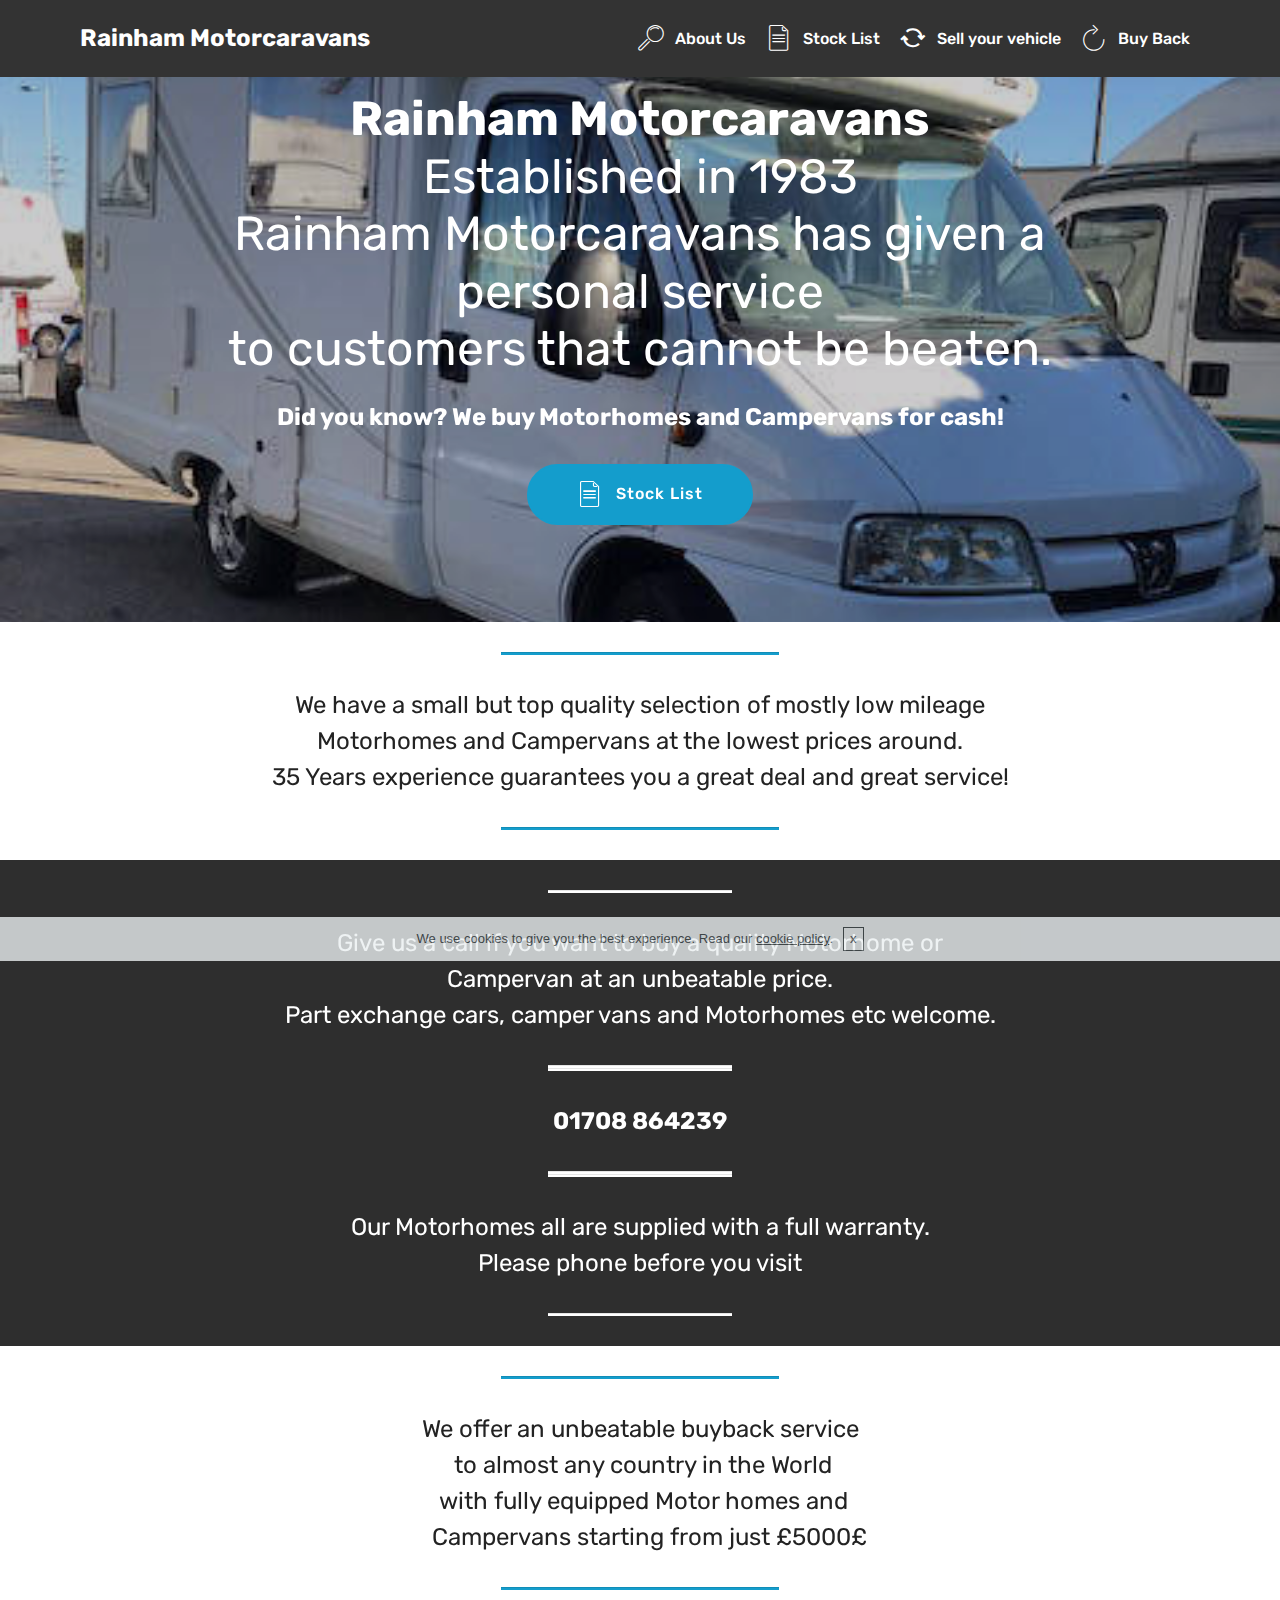
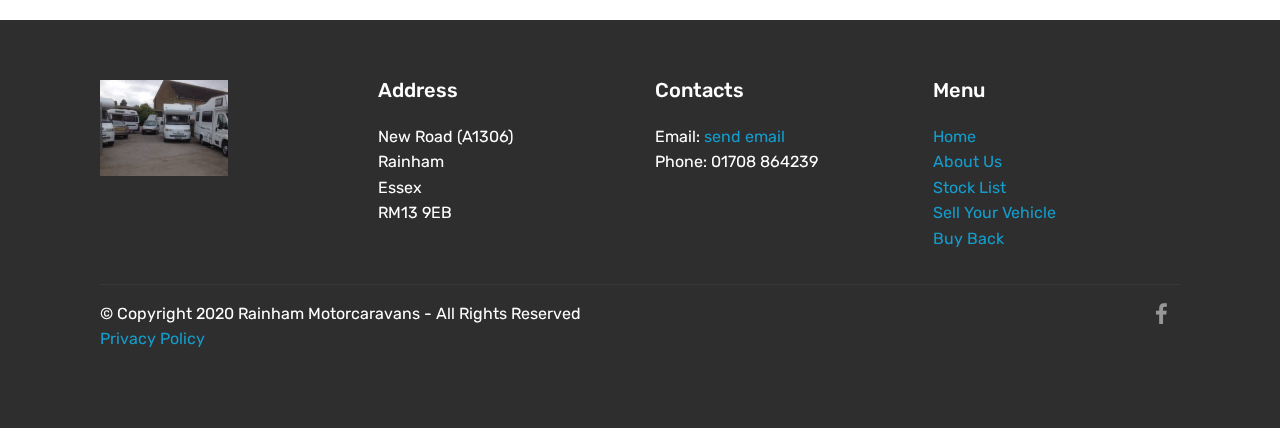
==== commit faf2f85f: "create github pages" ====
--- a/index.html
+++ b/index.html
@@ -46,7 +46,7 @@
         </div>
         <div class="collapse navbar-collapse" id="navbarSupportedContent">
             <ul class="navbar-nav nav-dropdown nav-right" data-app-modern-menu="true"><li class="nav-item">
-                    <a class="nav-link link text-white display-4" href="https://mobirise.co">
+                    <a class="nav-link link text-white display-4" href="about-us.html">
                         <span class="mbri-search mbr-iconfont mbr-iconfont-btn"></span>
                         About Us
                     </a>
@@ -61,7 +61,7 @@
     </nav>
 </section>
 
-<section class="engine"><a href="https://mobirise.info/y">free html web templates</a></section><section class="header1 cid-rN1GQwdEw3 mbr-parallax-background" id="header1-1">
+<section class="engine"><a href="https://mobirise.info/x">free css templates</a></section><section class="header1 cid-rN1GQwdEw3 mbr-parallax-background" id="header1-1">
 
     
 
@@ -167,9 +167,9 @@
         <div class="media-container-row content text-white">
             <div class="col-12 col-md-3">
                 <div class="media-wrap">
-                    <a href="https://mobirise.co/">
+                    
                         <img src="assets/images/252581-769355219794896-8411776472824225915-n-288x216.jpg" alt="Mobirise" title="">
-                    </a>
+                    
                 </div>
             </div>
             <div class="col-12 col-md-3 mbr-fonts-style display-7">
@@ -191,11 +191,11 @@
             <div class="col-12 col-md-3 mbr-fonts-style display-7">
                 <h5 class="pb-3">
                     Menu</h5>
-                <p class="mbr-text"><a class="text-primary" href="https://mobirise.co/">Home                    
-<br>About Us 
-<br>Stock List
-<br>Sell Your Vehicle
-<br>Buy Back<br></a>
+                <p class="mbr-text"><a class="text-primary" href="https://mobirise.co/"></a><a href="index.html">Home                    
+</a><br><a href="about-us.html">About Us 
+</a><br><a href="stock-list.html">Stock List
+</a><br><a href="sell-your-vehicle.html">Sell Your Vehicle
+</a><br><a href="buy-back.html">Buy Back</a><br>
                 </p>
             </div>
         </div>
--- a/assets/mobirise/css/mbr-additional.css
+++ b/assets/mobirise/css/mbr-additional.css
@@ -2364,19 +2364,19 @@
 .cid-rN1FRy6EyL .dropdown-item:hover {
   color: #c1c1c1 !important;
 }
-.cid-rN72LWv5oG {
+.cid-rNu7RqBhGs {
   padding-top: 90px;
   padding-bottom: 30px;
   background-color: #0f7699;
 }
-.cid-rN72LWv5oG .mbr-text,
-.cid-rN72LWv5oG blockquote {
+.cid-rNu7RqBhGs .mbr-text,
+.cid-rNu7RqBhGs blockquote {
   color: #767676;
 }
-.cid-rN72LWv5oG .mbr-text {
+.cid-rNu7RqBhGs .mbr-text {
   text-align: center;
 }
-.cid-rN72LWv5oG .mbr-text B {
+.cid-rNu7RqBhGs .mbr-text B {
   color: #efefef;
 }
 .cid-rN73iP8T85 {
@@ -4135,19 +4135,19 @@
 .cid-rNdYw2TIkk .dropdown-item:hover {
   color: #c1c1c1 !important;
 }
-.cid-rNdYw3MC6l {
+.cid-rNu7qgoJ6e {
   padding-top: 90px;
   padding-bottom: 30px;
   background-color: #0f7699;
 }
-.cid-rNdYw3MC6l .mbr-text,
-.cid-rNdYw3MC6l blockquote {
+.cid-rNu7qgoJ6e .mbr-text,
+.cid-rNu7qgoJ6e blockquote {
   color: #767676;
 }
-.cid-rNdYw3MC6l .mbr-text {
+.cid-rNu7qgoJ6e .mbr-text {
   text-align: center;
 }
-.cid-rNdYw3MC6l .mbr-text B {
+.cid-rNu7qgoJ6e .mbr-text B {
   color: #efefef;
 }
 .cid-rNjm1EMkAO {
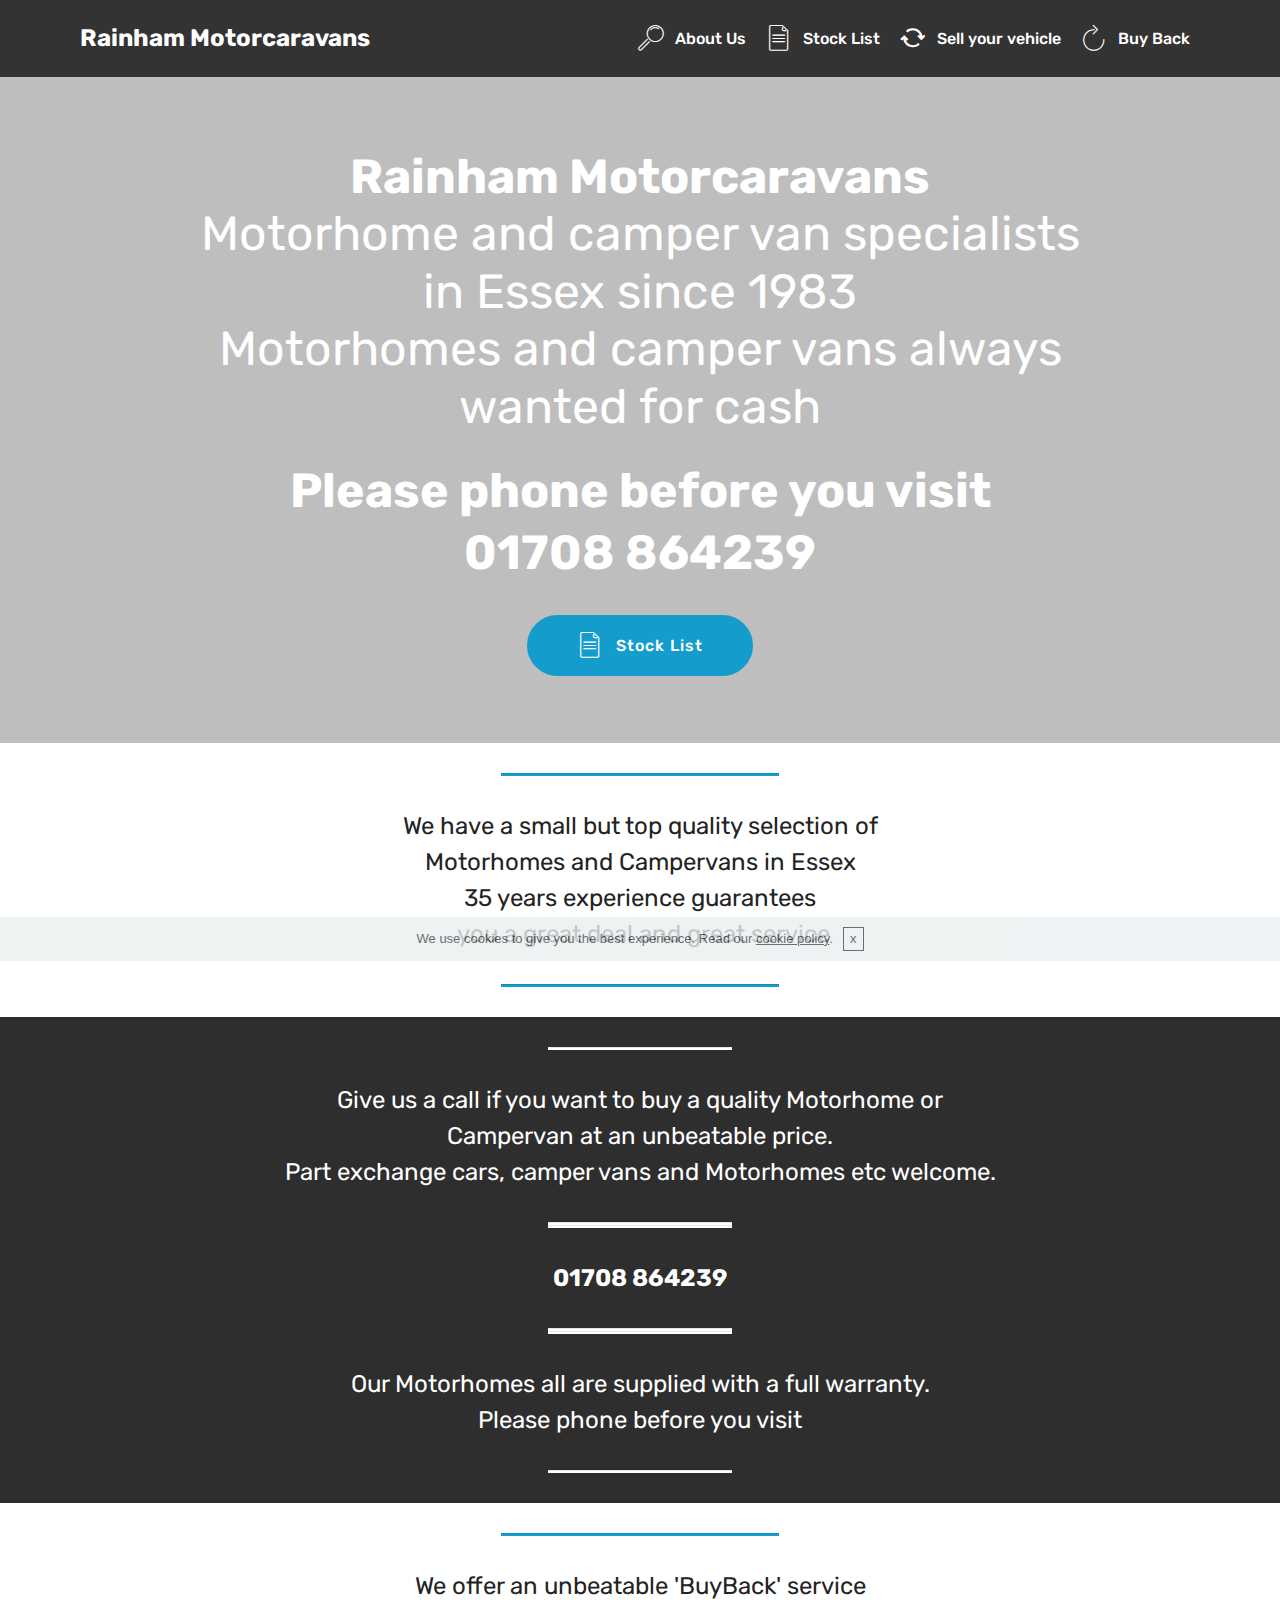
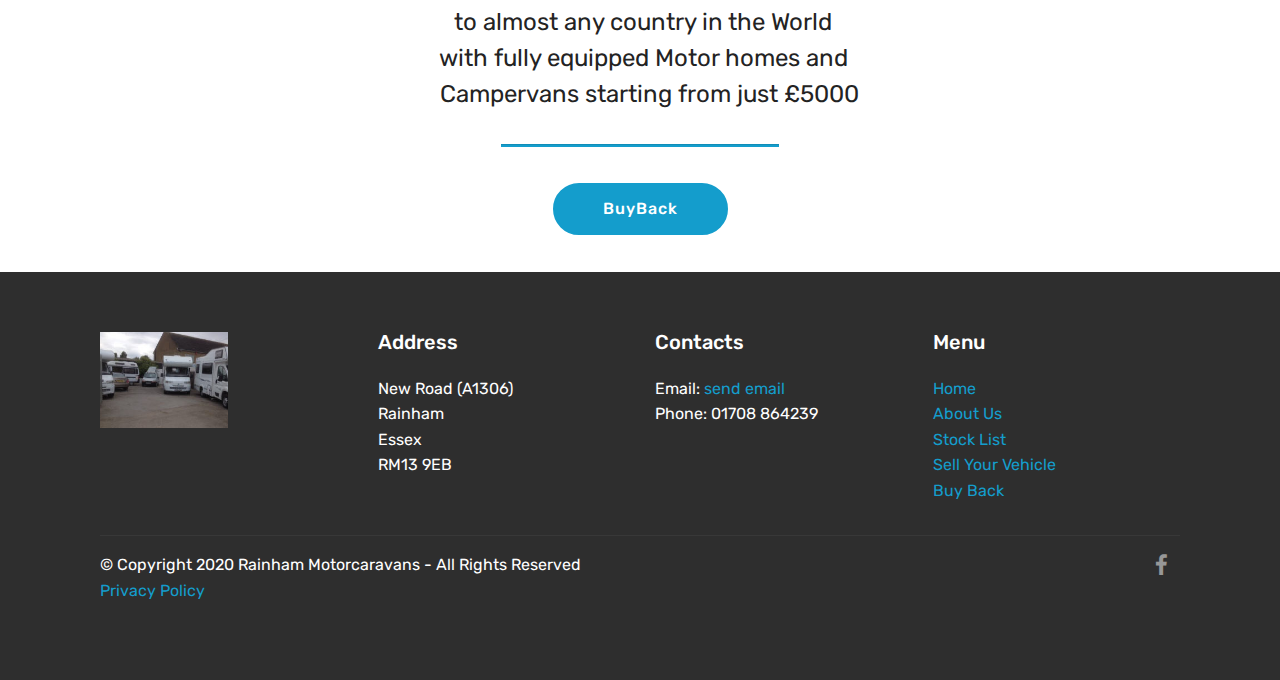
==== commit acc5d841: "create github pages" ====
--- a/index.html
+++ b/index.html
@@ -61,7 +61,7 @@
     </nav>
 </section>
 
-<section class="engine"><a href="https://mobirise.info/x">free css templates</a></section><section class="header1 cid-rN1GQwdEw3 mbr-parallax-background" id="header1-1">
+<section class="engine"><a href="https://mobirise.info/v">html templates</a></section><section class="header1 cid-rN1GQwdEw3 mbr-parallax-background" id="header1-1">
 
     
 
@@ -71,10 +71,9 @@
     <div class="container">
         <div class="row justify-content-md-center">
             <div class="mbr-white col-md-10">
-                <h1 class="mbr-section-title align-center mbr-bold pb-3 mbr-fonts-style display-2">Rainham Motorcaravans<br><span style="font-weight: normal;">Established in 1983
-</span><div><span style="font-weight: normal;">Rainham Motorcaravans has given a personal service
-</span></div><div><span style="font-weight: normal;">to customers that cannot be beaten.</span></div></h1>
-                <h3 class="mbr-section-subtitle align-center mbr-light pb-3 mbr-fonts-style display-5"><strong>Did you know? We buy Motorhomes and Campervans for cash!</strong></h3>
+                <h1 class="mbr-section-title align-center mbr-bold pb-3 mbr-fonts-style display-2"><br>Rainham Motorcaravans<br><span style="font-weight: normal;">Motorhome and camper van specialists in Essex since 1983
+</span><div><span style="font-weight: normal;">Motorhomes and camper vans always wanted for cash</span></div></h1>
+                <h3 class="mbr-section-subtitle align-center mbr-light pb-3 mbr-fonts-style display-2"><strong>Please phone before you visit<br>01708 864239</strong></h3>
                 
                 <div class="mbr-section-btn align-center"><a class="btn btn-md btn-primary display-4" href="stock-list.html">
                         <span class="mbr-iconfont mbri-file"></span>Stock List</a></div>
@@ -91,9 +90,11 @@
     <div class="container">
         <div class="inner-container" style="width: 100%;">
             <hr class="line" style="width: 25%;">
-            <div class="section-text align-center mbr-fonts-style display-5">We have a small but top quality selection of mostly low mileage 
-<div>Motorhomes and Campervans at the lowest prices around.
-</div><div>35 Years experience guarantees you a great deal and great service!</div></div>
+            <div class="section-text align-center mbr-fonts-style display-5">We have a small but top quality selection of 
+<div>Motorhomes and Campervans in Essex
+</div><div>
+</div><div>35 years experience guarantees
+</div><div>&nbsp;you a great deal and great service</div></div>
             <hr class="line" style="width: 25%;">
         </div>
         </div>
@@ -148,13 +149,26 @@
     <div class="container">
         <div class="inner-container" style="width: 100%;">
             <hr class="line" style="width: 25%;">
-            <div class="section-text align-center mbr-fonts-style display-5">We offer an unbeatable buyback service
+            <div class="section-text align-center mbr-fonts-style display-5">We offer an unbeatable 'BuyBack' service
 <div>&nbsp;to almost any country in the World 
 </div><div>&nbsp;with fully equipped Motor homes and 
-</div><div>&nbsp; &nbsp;Campervans starting from just £5000£</div></div>
-            <hr class="line" style="width: 25%;">
-        </div>
-        </div>
+</div><div>&nbsp; &nbsp;Campervans starting from just £5000</div></div>
+            <hr class="line" style="width: 25%;">
+        </div>
+        </div>
+</section>
+
+<section class="mbr-section content8 cid-rNups405MS" id="content8-2v">
+
+    
+
+    <div class="container">
+        <div class="media-container-row title">
+            <div class="col-12 col-md-8">
+                <div class="mbr-section-btn align-center"><a class="btn btn-primary display-4" href="buy-back.html">BuyBack</a></div>
+            </div>
+        </div>
+    </div>
 </section>
 
 <section class="cid-rN1QOI66qy" id="footer1-9">
--- a/assets/mobirise/css/mbr-additional.css
+++ b/assets/mobirise/css/mbr-additional.css
@@ -1775,8 +1775,8 @@
 }
 .cid-rN1GQwdEw3 {
   padding-top: 90px;
-  padding-bottom: 90px;
-  background-image: url("../../../assets/images/1-480x640.jpg");
+  padding-bottom: 60px;
+  background-image: url("../../../assets/images/img-2054a-2-1512x2016.jpg");
 }
 .cid-rN1GQwdEw3 H1 {
   color: #ffffff;
@@ -1878,7 +1878,7 @@
 }
 .cid-rN1Qusv3aH {
   padding-top: 30px;
-  padding-bottom: 30px;
+  padding-bottom: 0px;
   background-color: #ffffff;
 }
 .cid-rN1Qusv3aH .line {
@@ -1898,6 +1898,11 @@
   .cid-rN1Qusv3aH .inner-container {
     width: 100% !important;
   }
+}
+.cid-rNups405MS {
+  padding-top: 30px;
+  padding-bottom: 30px;
+  background-color: #ffffff;
 }
 .cid-rN1QOI66qy {
   padding-top: 60px;
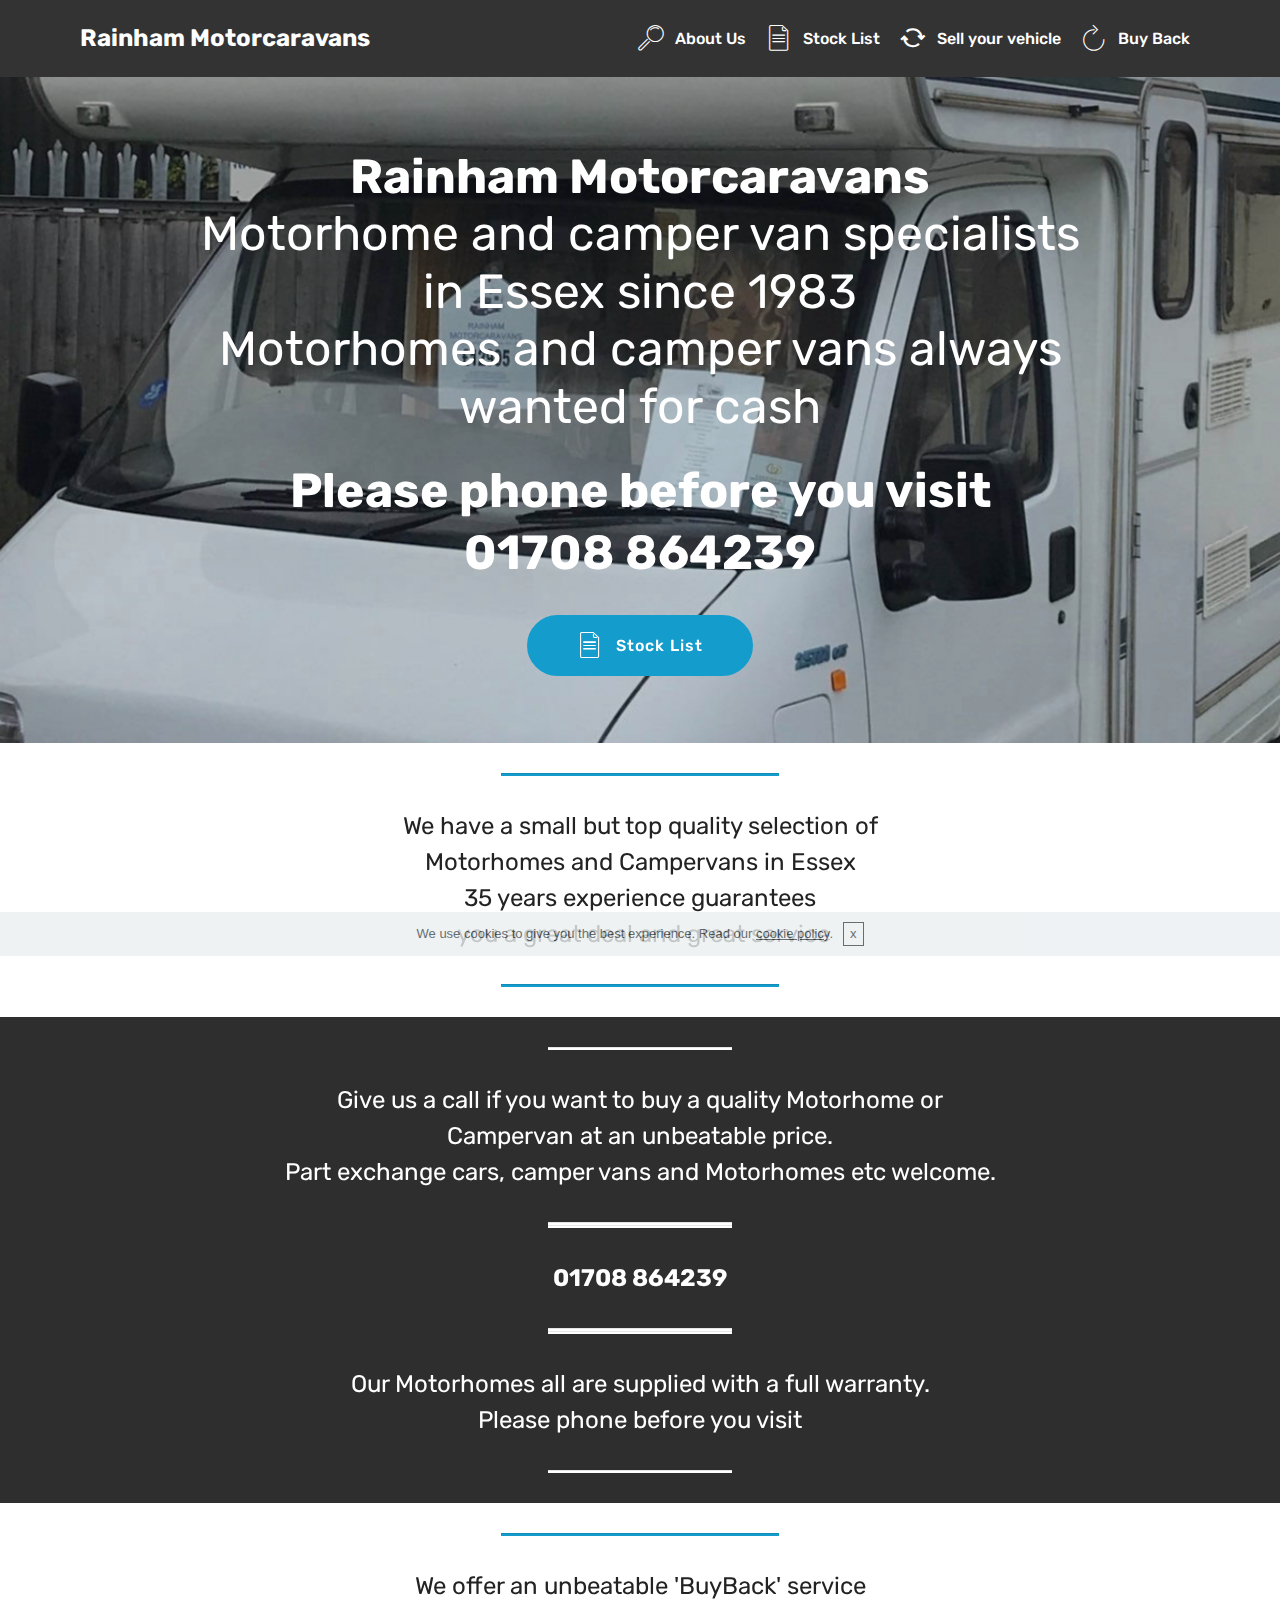
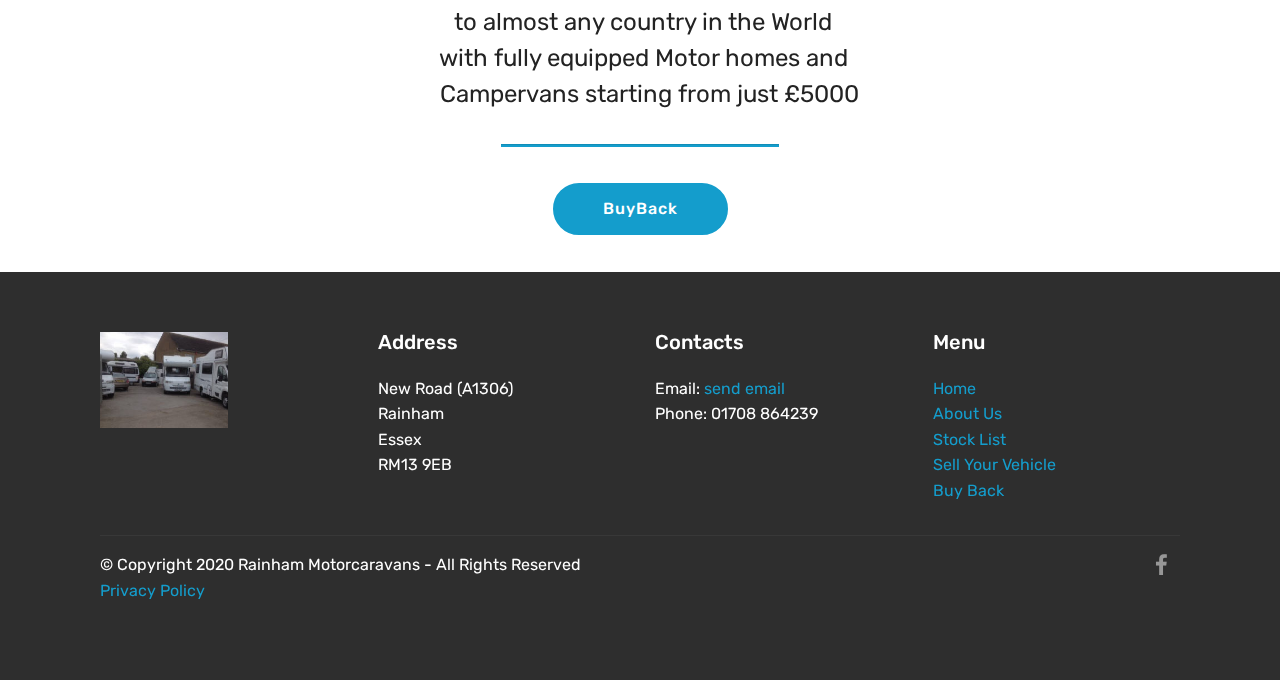
==== commit d8d136b8: "create github pages" ====
--- a/index.html
+++ b/index.html
@@ -61,7 +61,7 @@
     </nav>
 </section>
 
-<section class="engine"><a href="https://mobirise.info/v">html templates</a></section><section class="header1 cid-rN1GQwdEw3 mbr-parallax-background" id="header1-1">
+<section class="engine"><a href="https://mobirise.info/v">free html templates</a></section><section class="header1 cid-rN1GQwdEw3 mbr-parallax-background" id="header1-1">
 
     
 
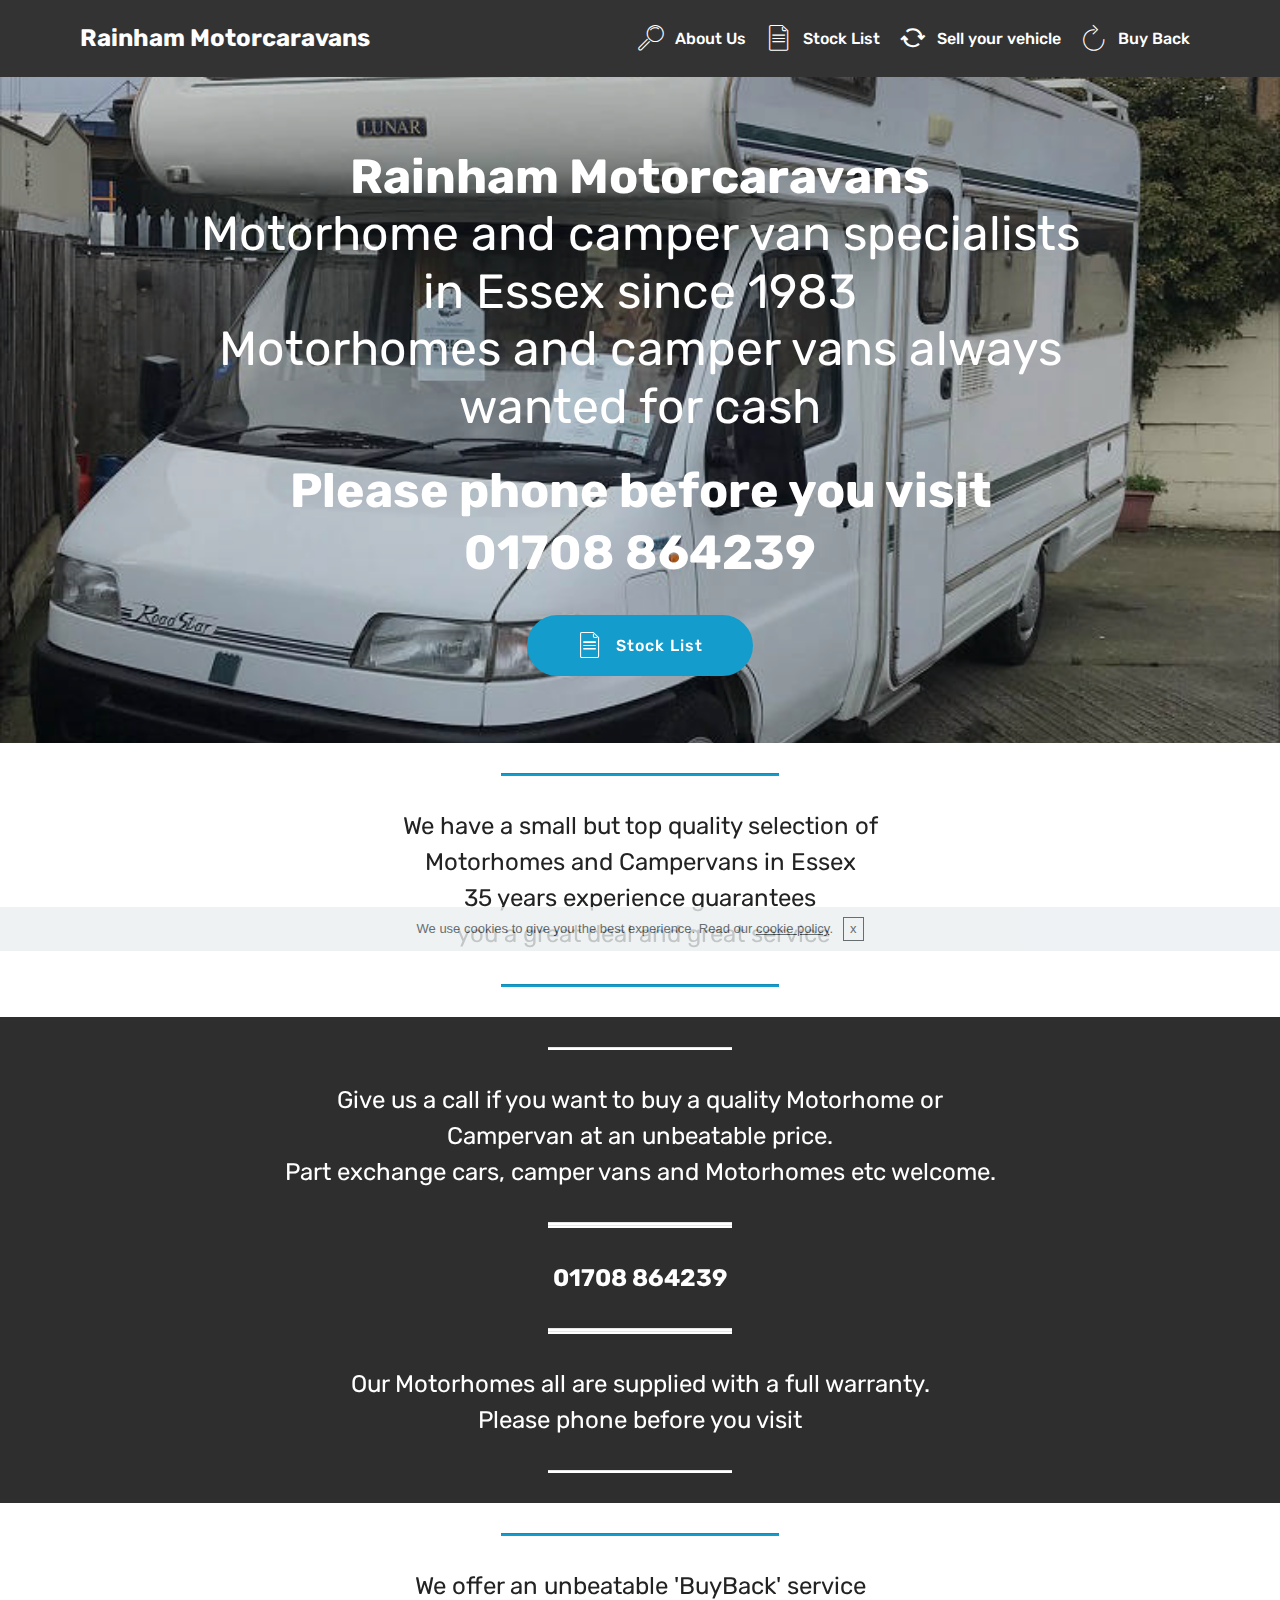
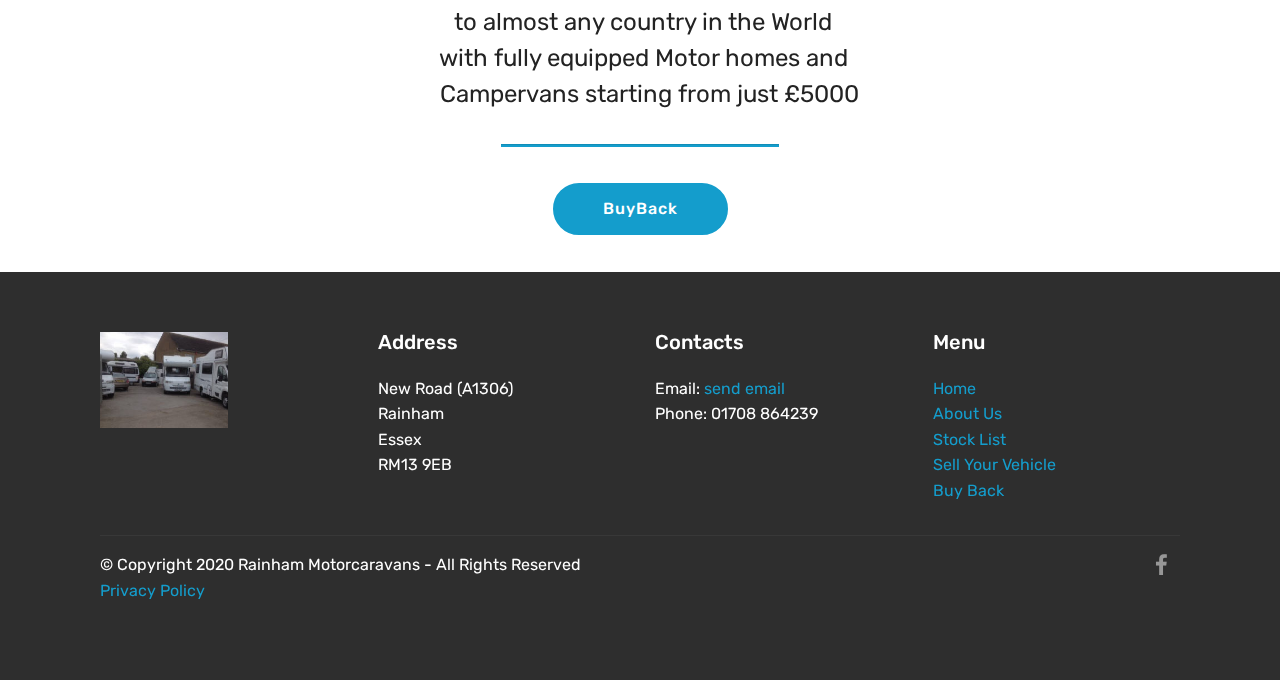
==== commit 7a71ffda: "create github pages" ====
--- a/index.html
+++ b/index.html
@@ -7,8 +7,8 @@
   <meta name="generator" content="Mobirise v4.8.7, mobirise.com">
   <meta name="viewport" content="width=device-width, initial-scale=1, minimum-scale=1">
   <link rel="shortcut icon" href="assets/images/img-1926-350x466-280x372-128x170.png" type="image/x-icon">
-  <meta name="description" content="">
-  <title>Home</title>
+  <meta name="description" content="Rainham Motorcaravans have Motorhomes, Campers and Campervans for sale in Essex">
+  <title>Home Rainham Motorcaravans | Essex | Used Motorhomes for sale | Used Campervans for sale |Used Motorcaravans for sale</title>
   <link rel="stylesheet" href="assets/web/assets/mobirise-icons2/mobirise2.css">
   <link rel="stylesheet" href="assets/web/assets/mobirise-icons/mobirise-icons.css">
   <link rel="stylesheet" href="assets/tether/tether.min.css">
@@ -24,6 +24,12 @@
   
 </head>
 <body>
+
+<!-- Google Analytics -->
+<meta name="google-site-verification" content="DdxswWyOA_V6Z5ST9zRFJlzuCghxmODkYKJlc-njBLE" />
+<!-- /Google Analytics -->
+
+
   <section class="menu cid-rN1FRy6EyL" once="menu" id="menu1-0">
 
     
@@ -61,7 +67,7 @@
     </nav>
 </section>
 
-<section class="engine"><a href="https://mobirise.info/v">free html templates</a></section><section class="header1 cid-rN1GQwdEw3 mbr-parallax-background" id="header1-1">
+<section class="engine"><a href="https://mobirise.info/y">html site templates</a></section><section class="header1 cid-rN1GQwdEw3 mbr-parallax-background" id="header1-1">
 
     
 
--- a/assets/mobirise/css/mbr-additional.css
+++ b/assets/mobirise/css/mbr-additional.css
@@ -1776,7 +1776,7 @@
 .cid-rN1GQwdEw3 {
   padding-top: 90px;
   padding-bottom: 60px;
-  background-image: url("../../../assets/images/img-2054a-2-1512x2016.jpg");
+  background-image: url("../../../assets/images/img-2053a-750x1000.jpg");
 }
 .cid-rN1GQwdEw3 H1 {
   color: #ffffff;
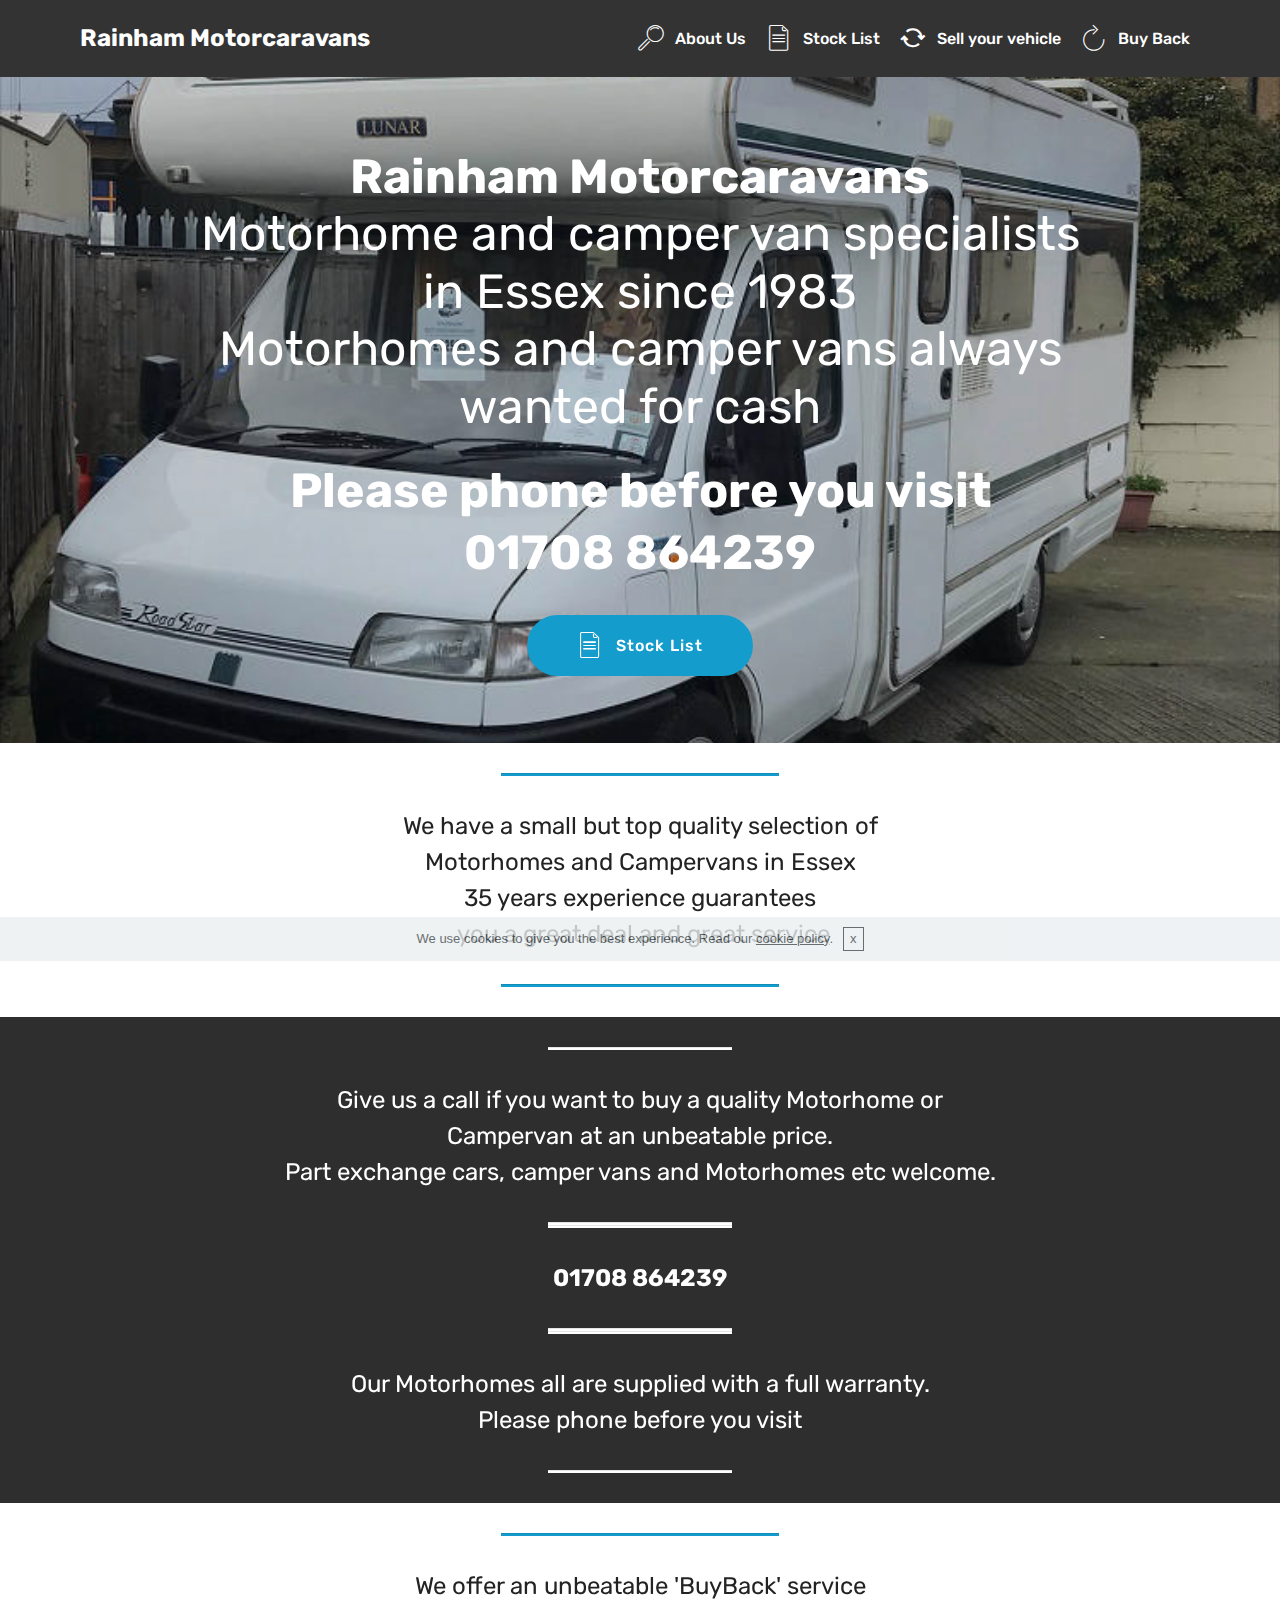
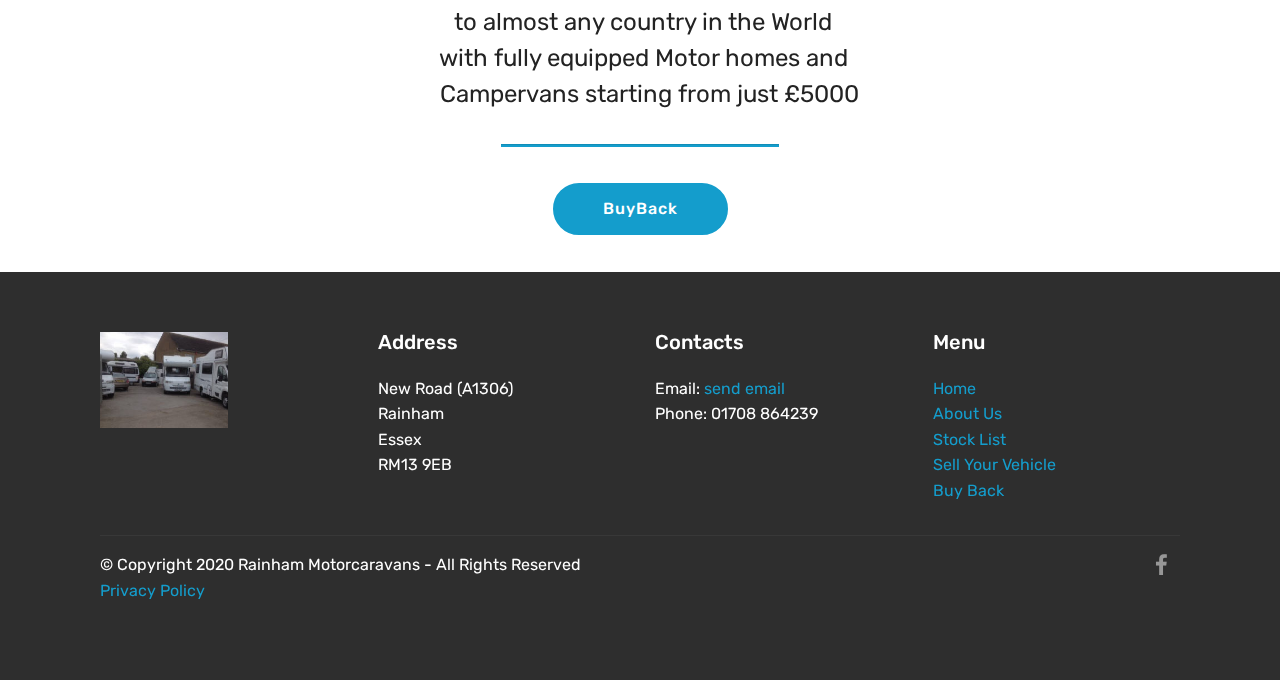
==== commit 039ed0f0: "create github pages" ====
--- a/index.html
+++ b/index.html
@@ -67,7 +67,7 @@
     </nav>
 </section>
 
-<section class="engine"><a href="https://mobirise.info/y">html site templates</a></section><section class="header1 cid-rN1GQwdEw3 mbr-parallax-background" id="header1-1">
+<section class="engine"><a href="https://mobirise.info/p">web templates free download</a></section><section class="header1 cid-rN1GQwdEw3 mbr-parallax-background" id="header1-1">
 
     
 
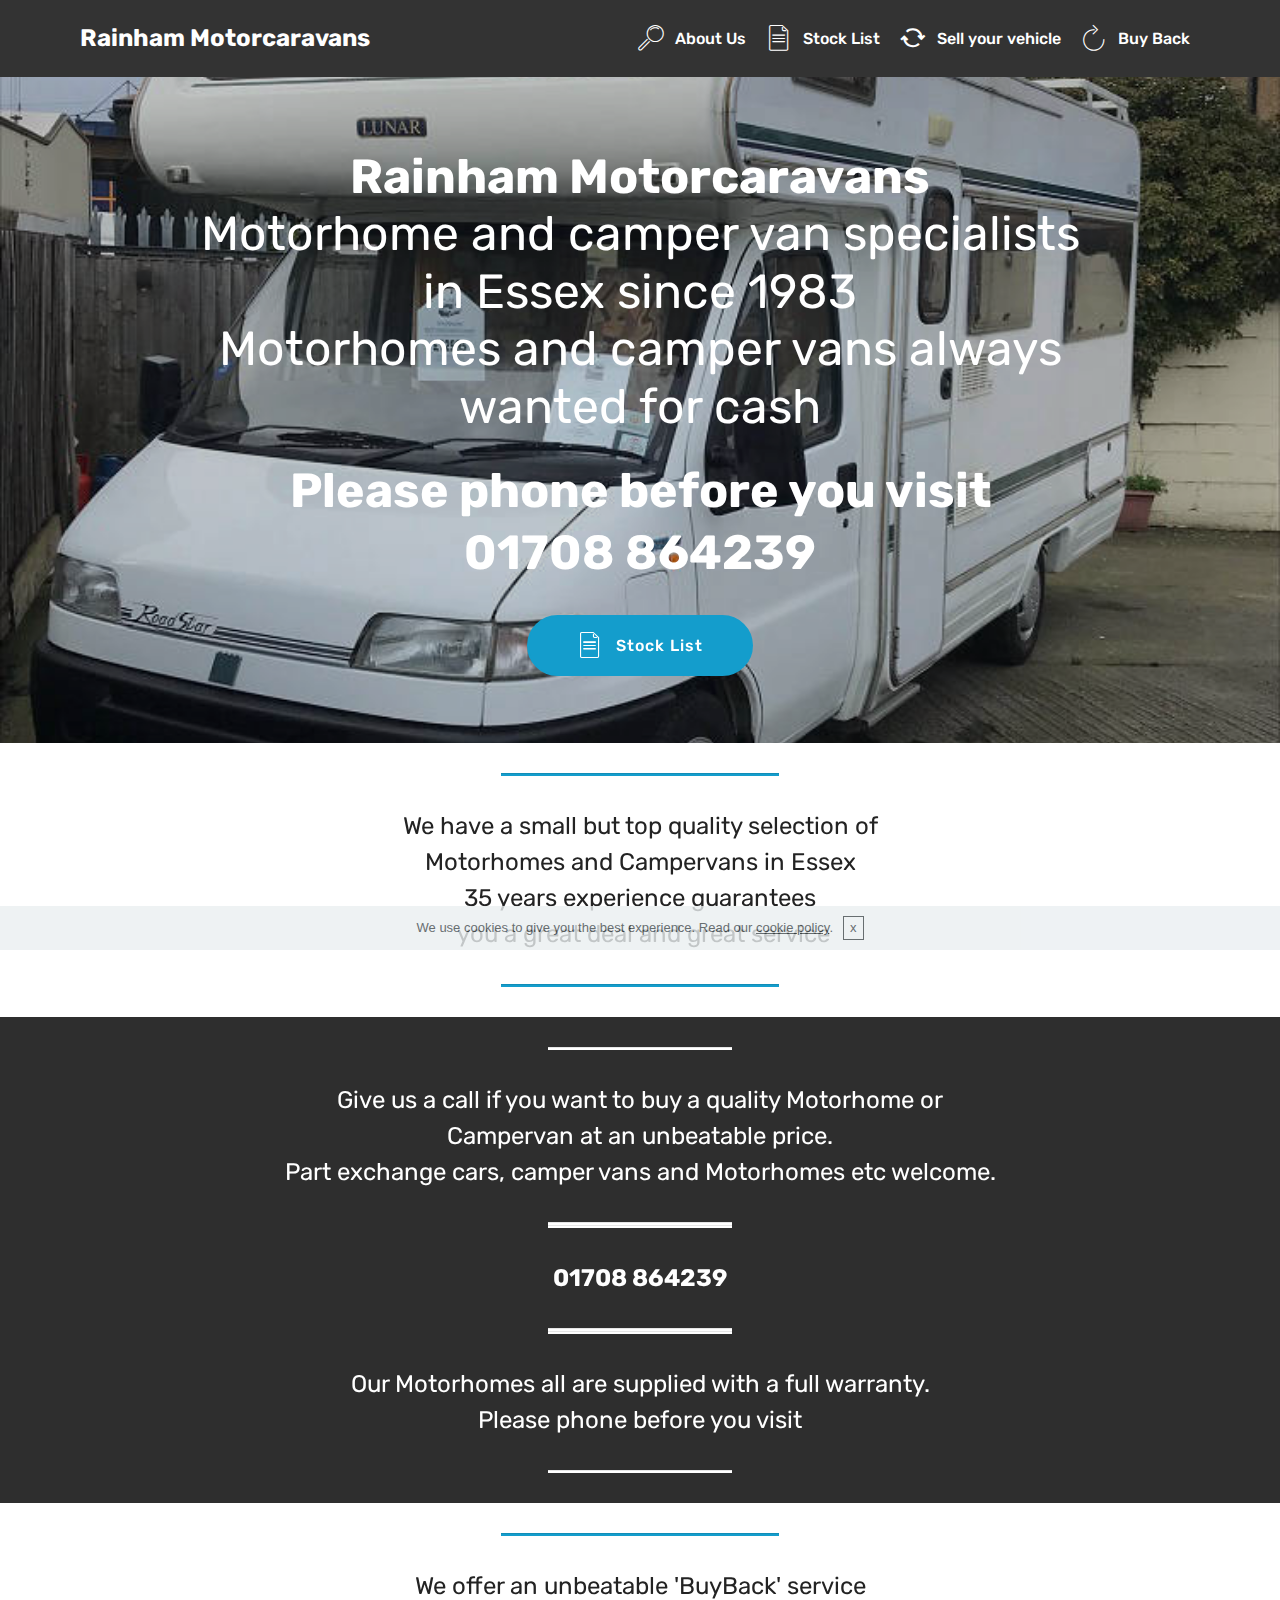
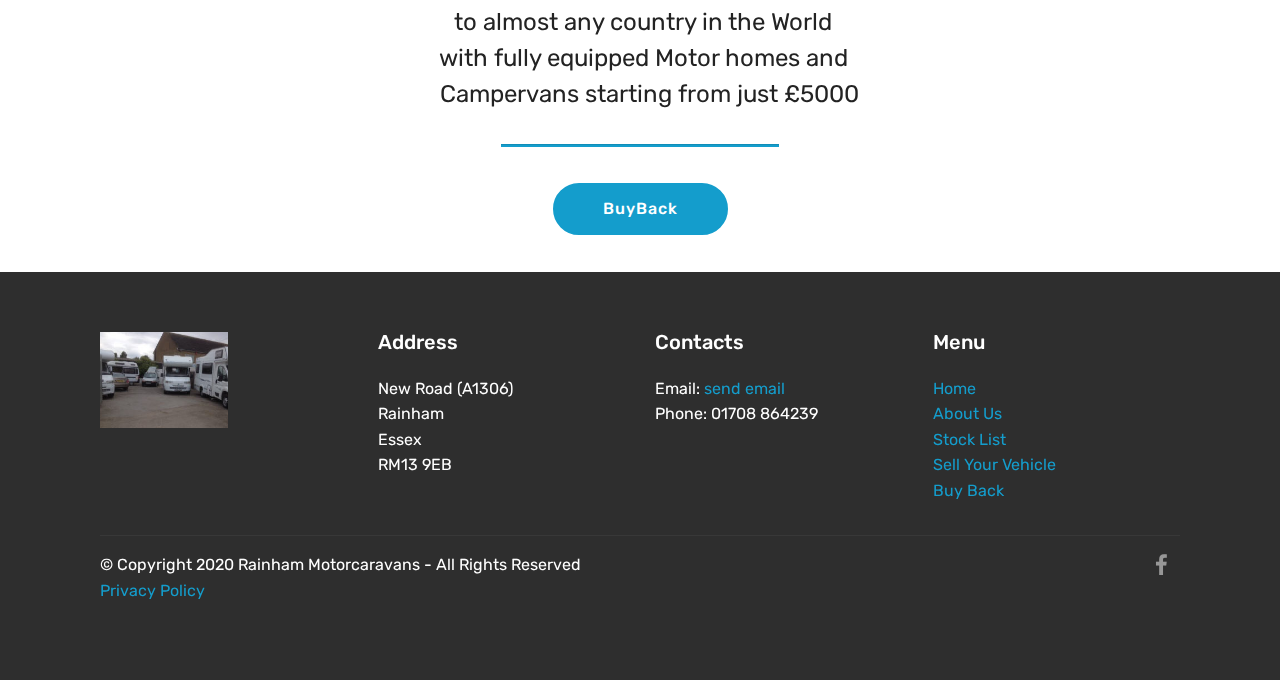
==== commit aa223ec6: "create github pages" ====
--- a/index.html
+++ b/index.html
@@ -67,7 +67,7 @@
     </nav>
 </section>
 
-<section class="engine"><a href="https://mobirise.info/p">web templates free download</a></section><section class="header1 cid-rN1GQwdEw3 mbr-parallax-background" id="header1-1">
+<section class="engine"><a href="https://mobirise.info/h">how to create a web page</a></section><section class="header1 cid-rN1GQwdEw3 mbr-parallax-background" id="header1-1">
 
     
 
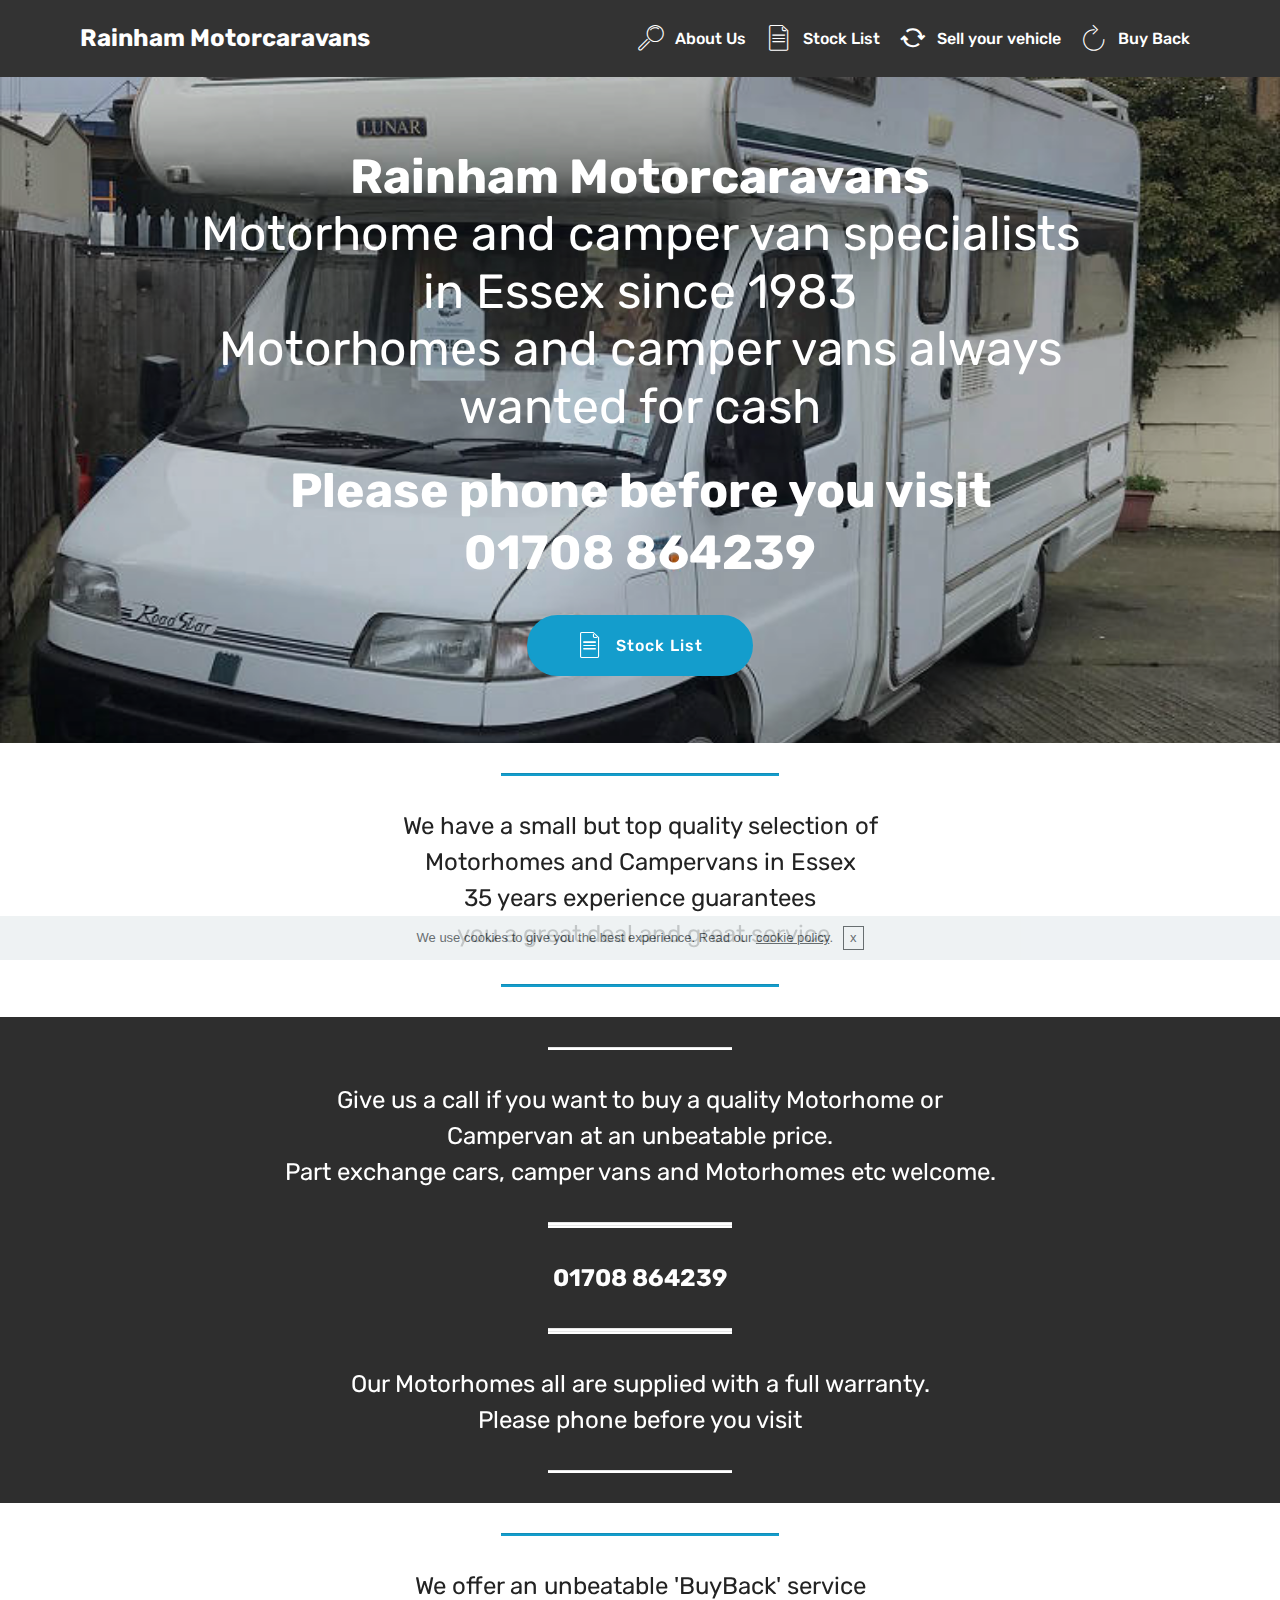
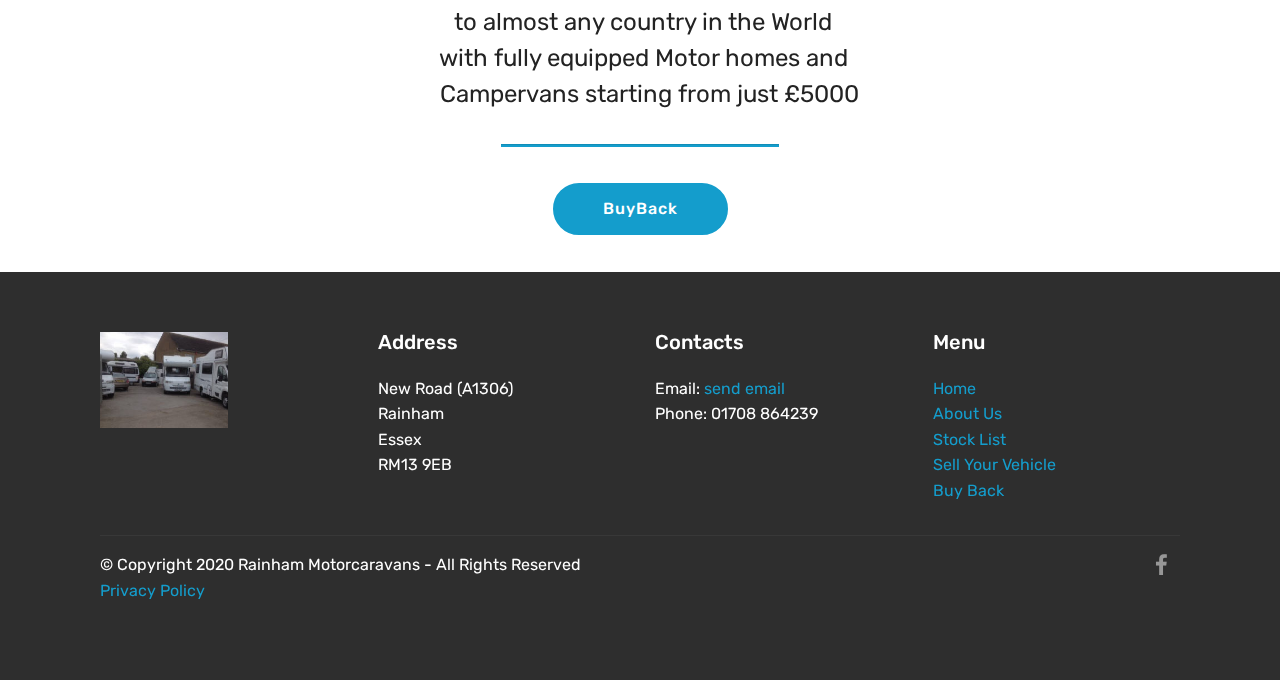
==== commit ab59da2f: "create github pages" ====
--- a/index.html
+++ b/index.html
@@ -24,12 +24,6 @@
   
 </head>
 <body>
-
-<!-- Google Analytics -->
-<meta name="google-site-verification" content="DdxswWyOA_V6Z5ST9zRFJlzuCghxmODkYKJlc-njBLE" />
-<!-- /Google Analytics -->
-
-
   <section class="menu cid-rN1FRy6EyL" once="menu" id="menu1-0">
 
     
@@ -67,7 +61,7 @@
     </nav>
 </section>
 
-<section class="engine"><a href="https://mobirise.info/h">how to create a web page</a></section><section class="header1 cid-rN1GQwdEw3 mbr-parallax-background" id="header1-1">
+<section class="engine"><a href="https://mobirise.info/c">free website builder</a></section><section class="header1 cid-rN1GQwdEw3 mbr-parallax-background" id="header1-1">
 
     
 
--- a/assets/mobirise/css/mbr-additional.css
+++ b/assets/mobirise/css/mbr-additional.css
@@ -2384,6 +2384,47 @@
 .cid-rNu7RqBhGs .mbr-text B {
   color: #efefef;
 }
+.cid-rPQEcB0zns {
+  padding-top: 0px;
+  padding-bottom: 0px;
+  background-color: #0f7699;
+}
+.cid-rPQEcB0zns .mbr-section-subtitle {
+  color: #ffffff;
+}
+.cid-rPQIi8JnGU {
+  padding-top: 30px;
+  padding-bottom: 0px;
+  background-color: #ffffff;
+  background: linear-gradient(45deg, #ffffff, #000000);
+}
+@media (min-width: 992px) {
+  .cid-rPQIi8JnGU .mbr-figure {
+    padding-right: 4rem;
+  }
+}
+@media (max-width: 991px) {
+  .cid-rPQIi8JnGU .mbr-figure {
+    padding-bottom: 3rem;
+  }
+}
+@media (max-width: 767px) {
+  .cid-rPQIi8JnGU .mbr-text {
+    text-align: center;
+  }
+}
+.cid-rPQIi8JnGU .mbr-text,
+.cid-rPQIi8JnGU .mbr-section-btn {
+  text-align: left;
+}
+.cid-rPQKIY1ybG {
+  padding-top: 0px;
+  padding-bottom: 0px;
+  background-color: #0f7699;
+}
+.cid-rPQKIY1ybG .mbr-section-subtitle {
+  color: #ffffff;
+}
 .cid-rN73iP8T85 {
   padding-top: 30px;
   padding-bottom: 0px;
@@ -2440,12 +2481,12 @@
     text-align: center;
   }
 }
-.cid-rN7gN24Qw9 {
+.cid-rPQEDtpPH4 {
   padding-top: 0px;
   padding-bottom: 0px;
   background-color: #0f7699;
 }
-.cid-rN7gN24Qw9 .mbr-section-subtitle {
+.cid-rPQEDtpPH4 .mbr-section-subtitle {
   color: #ffffff;
 }
 .cid-rNiQk9XwJ9 {
@@ -2474,6 +2515,16 @@
   .cid-rNiQk9XwJ9 .mbr-text {
     text-align: center;
   }
+}
+.cid-rNiQk9XwJ9 .mbr-text,
+.cid-rNiQk9XwJ9 .mbr-section-btn B {
+  color: #ffffff;
+}
+.cid-rNiQk9XwJ9 H1 {
+  color: #f8064d;
+}
+.cid-rNiQk9XwJ9 B {
+  color: #0f7699;
 }
 .cid-rNiQy19XHP {
   padding-top: 0px;
@@ -3012,19 +3063,19 @@
 .cid-rN7clPg8Rn .dropdown-item:hover {
   color: #c1c1c1 !important;
 }
-.cid-rN7clQp6TC {
+.cid-rNAcHnB9Tr {
   padding-top: 90px;
   padding-bottom: 30px;
   background-color: #0f7699;
 }
-.cid-rN7clQp6TC .mbr-text,
-.cid-rN7clQp6TC blockquote {
+.cid-rNAcHnB9Tr .mbr-text,
+.cid-rNAcHnB9Tr blockquote {
   color: #767676;
 }
-.cid-rN7clQp6TC .mbr-text {
+.cid-rNAcHnB9Tr .mbr-text {
   text-align: center;
 }
-.cid-rN7clQp6TC .mbr-text B {
+.cid-rNAcHnB9Tr .mbr-text B {
   color: #efefef;
 }
 .cid-rNj2u3jBme {
@@ -3576,19 +3627,19 @@
 .cid-rN7iQsQiZ9 .dropdown-item:hover {
   color: #c1c1c1 !important;
 }
-.cid-rN7iQtURA7 {
+.cid-rNAd8B05cC {
   padding-top: 90px;
   padding-bottom: 30px;
   background-color: #0f7699;
 }
-.cid-rN7iQtURA7 .mbr-text,
-.cid-rN7iQtURA7 blockquote {
+.cid-rNAd8B05cC .mbr-text,
+.cid-rNAd8B05cC blockquote {
   color: #767676;
 }
-.cid-rN7iQtURA7 .mbr-text {
+.cid-rNAd8B05cC .mbr-text {
   text-align: center;
 }
-.cid-rN7iQtURA7 .mbr-text B {
+.cid-rNAd8B05cC .mbr-text B {
   color: #efefef;
 }
 .cid-rNj2zQIgEI {
@@ -4179,38 +4230,46 @@
     width: 100% !important;
   }
 }
-.cid-rNjmk1YiV1 {
+.cid-rNdYw53uaR {
+  padding-top: 0px;
+  padding-bottom: 0px;
+  background-color: #0f7699;
+}
+.cid-rNdYw53uaR .mbr-section-subtitle {
+  color: #ffffff;
+}
+.cid-rNEwZA0651 {
   padding-top: 90px;
   padding-bottom: 90px;
   background-color: #ffffff;
 }
-.cid-rNjmk1YiV1 .mbr-iconfont {
+.cid-rNEwZA0651 .mbr-iconfont {
   font-size: 48px;
   padding-right: 1rem;
 }
-.cid-rNjmk1YiV1 .input {
+.cid-rNEwZA0651 .input {
   margin-bottom: 15px;
 }
-.cid-rNjmk1YiV1 .map {
+.cid-rNEwZA0651 .map {
   width: 100%;
   height: 30rem;
 }
-.cid-rNjmk1YiV1 .map iframe {
+.cid-rNEwZA0651 .map iframe {
   width: inherit;
   height: 100%;
 }
-.cid-rNjmk1YiV1 .icon-block {
+.cid-rNEwZA0651 .icon-block {
   margin-bottom: 10px;
   display: -webkit-flex;
   align-items: center;
   -webkit-align-items: center;
 }
-.cid-rNjmk1YiV1 .icon-block .icon-block__icon {
+.cid-rNEwZA0651 .icon-block .icon-block__icon {
   display: inline-block;
   flex-shrink: 0;
   -webkit-flex-shrink: 0;
 }
-.cid-rNjmk1YiV1 .icon-block .icon-block__title {
+.cid-rNEwZA0651 .icon-block .icon-block__title {
   display: inline-block;
   align-self: center;
   -webkit-align-self: center;
@@ -4218,31 +4277,31 @@
   line-height: 1;
   font-style: italic;
 }
-.cid-rNjmk1YiV1 .mbr-text {
+.cid-rNEwZA0651 .mbr-text {
   color: #767676;
 }
-.cid-rNjmk1YiV1 a:not([href]):not([tabindex]) {
+.cid-rNEwZA0651 a:not([href]):not([tabindex]) {
   color: #fff;
   border-radius: 3px;
 }
-.cid-rNjmk1YiV1 .multi-horizontal {
+.cid-rNEwZA0651 .multi-horizontal {
   flex-grow: 1;
   -webkit-flex-grow: 1;
   max-width: 100%;
 }
-.cid-rNjmk1YiV1 .input-group-btn {
+.cid-rNEwZA0651 .input-group-btn {
   display: block;
   text-align: center;
 }
-.cid-rNjmk1YiV1 .google-map {
+.cid-rNEwZA0651 .google-map {
   height: 25rem;
   position: relative;
 }
-.cid-rNjmk1YiV1 .google-map iframe {
+.cid-rNEwZA0651 .google-map iframe {
   height: 100%;
   width: 100%;
 }
-.cid-rNjmk1YiV1 .google-map [data-state-details] {
+.cid-rNEwZA0651 .google-map [data-state-details] {
   color: #6b6763;
   font-family: Montserrat;
   height: 1.5em;
@@ -4254,32 +4313,24 @@
   top: 50%;
   width: 100%;
 }
-.cid-rNjmk1YiV1 .google-map[data-state] {
+.cid-rNEwZA0651 .google-map[data-state] {
   background: #e9e5dc;
 }
-.cid-rNjmk1YiV1 .google-map[data-state="loading"] [data-state-details] {
+.cid-rNEwZA0651 .google-map[data-state="loading"] [data-state-details] {
   display: none;
 }
 @media (max-width: 767px) {
-  .cid-rNjmk1YiV1 h2 {
+  .cid-rNEwZA0651 h2 {
     padding-top: 2rem;
   }
 }
 @media (min-width: 768px) {
-  .cid-rNjmk1YiV1 .container > .row > .col-md-6:first-child {
+  .cid-rNEwZA0651 .container > .row > .col-md-6:first-child {
     padding-right: 30px;
   }
-  .cid-rNjmk1YiV1 .container > .row > .col-md-6:last-child {
+  .cid-rNEwZA0651 .container > .row > .col-md-6:last-child {
     padding-left: 30px;
   }
-}
-.cid-rNdYw53uaR {
-  padding-top: 0px;
-  padding-bottom: 0px;
-  background-color: #0f7699;
-}
-.cid-rNdYw53uaR .mbr-section-subtitle {
-  color: #ffffff;
 }
 .cid-rNdYw74XiZ {
   padding-top: 60px;
@@ -6332,19 +6383,19 @@
 .cid-rNj7Dyzanx .dropdown-item:hover {
   color: #c1c1c1 !important;
 }
-.cid-rNj7DzTsHK {
+.cid-rNAdxuM8ES {
   padding-top: 90px;
   padding-bottom: 30px;
   background-color: #0f7699;
 }
-.cid-rNj7DzTsHK .mbr-text,
-.cid-rNj7DzTsHK blockquote {
+.cid-rNAdxuM8ES .mbr-text,
+.cid-rNAdxuM8ES blockquote {
   color: #767676;
 }
-.cid-rNj7DzTsHK .mbr-text {
+.cid-rNAdxuM8ES .mbr-text {
   text-align: center;
 }
-.cid-rNj7DzTsHK .mbr-text B {
+.cid-rNAdxuM8ES .mbr-text B {
   color: #efefef;
 }
 .cid-rNj7DAELwO {
@@ -6896,19 +6947,19 @@
 .cid-rNjgys2Uok .dropdown-item:hover {
   color: #c1c1c1 !important;
 }
-.cid-rNjgyt7CRu {
+.cid-rNAdl5MlIw {
   padding-top: 90px;
   padding-bottom: 30px;
   background-color: #0f7699;
 }
-.cid-rNjgyt7CRu .mbr-text,
-.cid-rNjgyt7CRu blockquote {
+.cid-rNAdl5MlIw .mbr-text,
+.cid-rNAdl5MlIw blockquote {
   color: #767676;
 }
-.cid-rNjgyt7CRu .mbr-text {
+.cid-rNAdl5MlIw .mbr-text {
   text-align: center;
 }
-.cid-rNjgyt7CRu .mbr-text B {
+.cid-rNAdl5MlIw .mbr-text B {
   color: #efefef;
 }
 .cid-rNjgytzMWX {
@@ -7537,3 +7588,973 @@
     -webkit-justify-content: center;
   }
 }
+.cid-rN1FRy6EyL .navbar {
+  padding: .5rem 0;
+  background: #333333;
+  transition: none;
+  min-height: 77px;
+}
+.cid-rN1FRy6EyL .navbar-dropdown.bg-color.transparent.opened {
+  background: #333333;
+}
+.cid-rN1FRy6EyL a {
+  font-style: normal;
+}
+.cid-rN1FRy6EyL .nav-item span {
+  padding-right: 0.4em;
+  line-height: 0.5em;
+  vertical-align: text-bottom;
+  position: relative;
+  text-decoration: none;
+}
+.cid-rN1FRy6EyL .nav-item a {
+  display: -webkit-flex;
+  align-items: center;
+  justify-content: center;
+  padding: 0.7rem 0 !important;
+  margin: 0rem .65rem !important;
+  -webkit-align-items: center;
+  -webkit-justify-content: center;
+}
+.cid-rN1FRy6EyL .nav-item:focus,
+.cid-rN1FRy6EyL .nav-link:focus {
+  outline: none;
+}
+.cid-rN1FRy6EyL .btn {
+  padding: 0.4rem 1.5rem;
+  display: -webkit-inline-flex;
+  align-items: center;
+  -webkit-align-items: center;
+}
+.cid-rN1FRy6EyL .btn .mbr-iconfont {
+  font-size: 1.6rem;
+}
+.cid-rN1FRy6EyL .menu-logo {
+  margin-right: auto;
+}
+.cid-rN1FRy6EyL .menu-logo .navbar-brand {
+  display: -webkit-flex;
+  margin-left: 5rem;
+  padding: 0;
+  transition: padding .2s;
+  min-height: 3.8rem;
+  align-items: center;
+  -webkit-align-items: center;
+}
+.cid-rN1FRy6EyL .menu-logo .navbar-brand .navbar-caption-wrap {
+  display: -webkit-flex;
+  -webkit-align-items: center;
+  align-items: center;
+  word-break: break-word;
+  min-width: 7rem;
+  margin: .3rem 0;
+}
+.cid-rN1FRy6EyL .menu-logo .navbar-brand .navbar-caption-wrap .navbar-caption {
+  line-height: 1.2rem !important;
+  padding-right: 2rem;
+}
+.cid-rN1FRy6EyL .menu-logo .navbar-brand .navbar-logo {
+  font-size: 4rem;
+  transition: font-size 0.25s;
+}
+.cid-rN1FRy6EyL .menu-logo .navbar-brand .navbar-logo img {
+  display: -webkit-flex;
+}
+.cid-rN1FRy6EyL .menu-logo .navbar-brand .navbar-logo .mbr-iconfont {
+  transition: font-size 0.25s;
+}
+.cid-rN1FRy6EyL .navbar-toggleable-sm .navbar-collapse {
+  justify-content: flex-end;
+  -webkit-justify-content: flex-end;
+  padding-right: 5rem;
+  width: auto;
+}
+.cid-rN1FRy6EyL .navbar-toggleable-sm .navbar-collapse .navbar-nav {
+  flex-wrap: wrap;
+  -webkit-flex-wrap: wrap;
+  padding-left: 0;
+}
+.cid-rN1FRy6EyL .navbar-toggleable-sm .navbar-collapse .navbar-nav .nav-item {
+  -webkit-align-self: center;
+  align-self: center;
+}
+.cid-rN1FRy6EyL .navbar-toggleable-sm .navbar-collapse .navbar-buttons {
+  padding-left: 0;
+  padding-bottom: 0;
+}
+.cid-rN1FRy6EyL .dropdown .dropdown-menu {
+  background: #333333;
+  display: none;
+  position: absolute;
+  min-width: 5rem;
+  padding-top: 1.4rem;
+  padding-bottom: 1.4rem;
+  text-align: left;
+}
+.cid-rN1FRy6EyL .dropdown .dropdown-menu .dropdown-item {
+  width: auto;
+  padding: 0.235em 1.5385em 0.235em 1.5385em !important;
+}
+.cid-rN1FRy6EyL .dropdown .dropdown-menu .dropdown-item::after {
+  right: 0.5rem;
+}
+.cid-rN1FRy6EyL .dropdown .dropdown-menu .dropdown-submenu {
+  margin: 0;
+}
+.cid-rN1FRy6EyL .dropdown.open > .dropdown-menu {
+  display: block;
+}
+.cid-rN1FRy6EyL .navbar-toggleable-sm.opened:after {
+  position: absolute;
+  width: 100vw;
+  height: 100vh;
+  content: '';
+  background-color: rgba(0, 0, 0, 0.1);
+  left: 0;
+  bottom: 0;
+  transform: translateY(100%);
+  -webkit-transform: translateY(100%);
+  z-index: 1000;
+}
+.cid-rN1FRy6EyL .navbar.navbar-short {
+  min-height: 60px;
+  transition: all .2s;
+}
+.cid-rN1FRy6EyL .navbar.navbar-short .navbar-toggler-right {
+  top: 20px;
+}
+.cid-rN1FRy6EyL .navbar.navbar-short .navbar-logo a {
+  font-size: 2.5rem !important;
+  line-height: 2.5rem;
+  transition: font-size 0.25s;
+}
+.cid-rN1FRy6EyL .navbar.navbar-short .navbar-logo a .mbr-iconfont {
+  font-size: 2.5rem !important;
+}
+.cid-rN1FRy6EyL .navbar.navbar-short .navbar-logo a img {
+  height: 3rem !important;
+}
+.cid-rN1FRy6EyL .navbar.navbar-short .navbar-brand {
+  min-height: 3rem;
+}
+.cid-rN1FRy6EyL button.navbar-toggler {
+  width: 31px;
+  height: 18px;
+  cursor: pointer;
+  transition: all .2s;
+  top: 1.5rem;
+  right: 1rem;
+}
+.cid-rN1FRy6EyL button.navbar-toggler:focus {
+  outline: none;
+}
+.cid-rN1FRy6EyL button.navbar-toggler .hamburger span {
+  position: absolute;
+  right: 0;
+  width: 30px;
+  height: 2px;
+  border-right: 5px;
+  background-color: #ffffff;
+}
+.cid-rN1FRy6EyL button.navbar-toggler .hamburger span:nth-child(1) {
+  top: 0;
+  transition: all .2s;
+}
+.cid-rN1FRy6EyL button.navbar-toggler .hamburger span:nth-child(2) {
+  top: 8px;
+  transition: all .15s;
+}
+.cid-rN1FRy6EyL button.navbar-toggler .hamburger span:nth-child(3) {
+  top: 8px;
+  transition: all .15s;
+}
+.cid-rN1FRy6EyL button.navbar-toggler .hamburger span:nth-child(4) {
+  top: 16px;
+  transition: all .2s;
+}
+.cid-rN1FRy6EyL nav.opened .hamburger span:nth-child(1) {
+  top: 8px;
+  width: 0;
+  opacity: 0;
+  right: 50%;
+  transition: all .2s;
+}
+.cid-rN1FRy6EyL nav.opened .hamburger span:nth-child(2) {
+  -webkit-transform: rotate(45deg);
+  transform: rotate(45deg);
+  transition: all .25s;
+}
+.cid-rN1FRy6EyL nav.opened .hamburger span:nth-child(3) {
+  -webkit-transform: rotate(-45deg);
+  transform: rotate(-45deg);
+  transition: all .25s;
+}
+.cid-rN1FRy6EyL nav.opened .hamburger span:nth-child(4) {
+  top: 8px;
+  width: 0;
+  opacity: 0;
+  right: 50%;
+  transition: all .2s;
+}
+.cid-rN1FRy6EyL .collapsed.navbar-expand {
+  flex-direction: column;
+  -webkit-flex-direction: column;
+}
+.cid-rN1FRy6EyL .collapsed .btn {
+  display: -webkit-flex;
+}
+.cid-rN1FRy6EyL .collapsed .navbar-collapse {
+  display: none !important;
+  padding-right: 0 !important;
+}
+.cid-rN1FRy6EyL .collapsed .navbar-collapse.collapsing,
+.cid-rN1FRy6EyL .collapsed .navbar-collapse.show {
+  display: block !important;
+}
+.cid-rN1FRy6EyL .collapsed .navbar-collapse.collapsing .navbar-nav,
+.cid-rN1FRy6EyL .collapsed .navbar-collapse.show .navbar-nav {
+  display: block;
+  text-align: center;
+}
+.cid-rN1FRy6EyL .collapsed .navbar-collapse.collapsing .navbar-nav .nav-item,
+.cid-rN1FRy6EyL .collapsed .navbar-collapse.show .navbar-nav .nav-item {
+  clear: both;
+}
+.cid-rN1FRy6EyL .collapsed .navbar-collapse.collapsing .navbar-nav .nav-item:last-child,
+.cid-rN1FRy6EyL .collapsed .navbar-collapse.show .navbar-nav .nav-item:last-child {
+  margin-bottom: 1rem;
+}
+.cid-rN1FRy6EyL .collapsed .navbar-collapse.collapsing .navbar-buttons,
+.cid-rN1FRy6EyL .collapsed .navbar-collapse.show .navbar-buttons {
+  text-align: center;
+}
+.cid-rN1FRy6EyL .collapsed .navbar-collapse.collapsing .navbar-buttons:last-child,
+.cid-rN1FRy6EyL .collapsed .navbar-collapse.show .navbar-buttons:last-child {
+  margin-bottom: 1rem;
+}
+.cid-rN1FRy6EyL .collapsed button.navbar-toggler {
+  display: block;
+}
+.cid-rN1FRy6EyL .collapsed .navbar-brand {
+  margin-left: 1rem !important;
+}
+.cid-rN1FRy6EyL .collapsed .navbar-toggleable-sm {
+  flex-direction: column;
+  -webkit-flex-direction: column;
+}
+.cid-rN1FRy6EyL .collapsed .dropdown .dropdown-menu {
+  width: 100%;
+  text-align: center;
+  position: relative;
+  opacity: 0;
+  display: block;
+  height: 0;
+  visibility: hidden;
+  padding: 0;
+  transition-duration: .5s;
+  transition-property: opacity,padding,height;
+}
+.cid-rN1FRy6EyL .collapsed .dropdown.open > .dropdown-menu {
+  position: relative;
+  opacity: 1;
+  height: auto;
+  padding: 1.4rem 0;
+  visibility: visible;
+}
+.cid-rN1FRy6EyL .collapsed .dropdown .dropdown-submenu {
+  left: 0;
+  text-align: center;
+  width: 100%;
+}
+.cid-rN1FRy6EyL .collapsed .dropdown .dropdown-toggle[data-toggle="dropdown-submenu"]::after {
+  margin-top: 0;
+  position: inherit;
+  right: 0;
+  top: 50%;
+  display: inline-block;
+  width: 0;
+  height: 0;
+  margin-left: .3em;
+  vertical-align: middle;
+  content: "";
+  border-top: .30em solid;
+  border-right: .30em solid transparent;
+  border-left: .30em solid transparent;
+}
+@media (max-width: 991px) {
+  .cid-rN1FRy6EyL .navbar-expand {
+    flex-direction: column;
+    -webkit-flex-direction: column;
+  }
+  .cid-rN1FRy6EyL img {
+    height: 3.8rem !important;
+  }
+  .cid-rN1FRy6EyL .btn {
+    display: -webkit-flex;
+  }
+  .cid-rN1FRy6EyL button.navbar-toggler {
+    display: block;
+  }
+  .cid-rN1FRy6EyL .navbar-brand {
+    margin-left: 1rem !important;
+  }
+  .cid-rN1FRy6EyL .navbar-toggleable-sm {
+    flex-direction: column;
+    -webkit-flex-direction: column;
+  }
+  .cid-rN1FRy6EyL .navbar-collapse {
+    display: none !important;
+    padding-right: 0 !important;
+  }
+  .cid-rN1FRy6EyL .navbar-collapse.collapsing,
+  .cid-rN1FRy6EyL .navbar-collapse.show {
+    display: block !important;
+  }
+  .cid-rN1FRy6EyL .navbar-collapse.collapsing .navbar-nav,
+  .cid-rN1FRy6EyL .navbar-collapse.show .navbar-nav {
+    display: block;
+    text-align: center;
+  }
+  .cid-rN1FRy6EyL .navbar-collapse.collapsing .navbar-nav .nav-item,
+  .cid-rN1FRy6EyL .navbar-collapse.show .navbar-nav .nav-item {
+    clear: both;
+  }
+  .cid-rN1FRy6EyL .navbar-collapse.collapsing .navbar-nav .nav-item:last-child,
+  .cid-rN1FRy6EyL .navbar-collapse.show .navbar-nav .nav-item:last-child {
+    margin-bottom: 1rem;
+  }
+  .cid-rN1FRy6EyL .navbar-collapse.collapsing .navbar-buttons,
+  .cid-rN1FRy6EyL .navbar-collapse.show .navbar-buttons {
+    text-align: center;
+  }
+  .cid-rN1FRy6EyL .navbar-collapse.collapsing .navbar-buttons:last-child,
+  .cid-rN1FRy6EyL .navbar-collapse.show .navbar-buttons:last-child {
+    margin-bottom: 1rem;
+  }
+  .cid-rN1FRy6EyL .dropdown .dropdown-menu {
+    width: 100%;
+    text-align: center;
+    position: relative;
+    opacity: 0;
+    display: block;
+    height: 0;
+    visibility: hidden;
+    padding: 0;
+    transition-duration: .5s;
+    transition-property: opacity,padding,height;
+  }
+  .cid-rN1FRy6EyL .dropdown.open > .dropdown-menu {
+    position: relative;
+    opacity: 1;
+    height: auto;
+    padding: 1.4rem 0;
+    visibility: visible;
+  }
+  .cid-rN1FRy6EyL .dropdown .dropdown-submenu {
+    left: 0;
+    text-align: center;
+    width: 100%;
+  }
+  .cid-rN1FRy6EyL .dropdown .dropdown-toggle[data-toggle="dropdown-submenu"]::after {
+    margin-top: 0;
+    position: inherit;
+    right: 0;
+    top: 50%;
+    display: inline-block;
+    width: 0;
+    height: 0;
+    margin-left: .3em;
+    vertical-align: middle;
+    content: "";
+    border-top: .30em solid;
+    border-right: .30em solid transparent;
+    border-left: .30em solid transparent;
+  }
+}
+@media (min-width: 767px) {
+  .cid-rN1FRy6EyL .menu-logo {
+    flex-shrink: 0;
+    -webkit-flex-shrink: 0;
+  }
+}
+.cid-rN1FRy6EyL .navbar-collapse {
+  flex-basis: auto;
+  -webkit-flex-basis: auto;
+}
+.cid-rN1FRy6EyL .nav-link:hover,
+.cid-rN1FRy6EyL .dropdown-item:hover {
+  color: #c1c1c1 !important;
+}
+.cid-rNMghzN6He {
+  padding-top: 105px;
+  padding-bottom: 15px;
+  background-color: #ffffff;
+}
+.cid-rNMghzN6He .mbr-text,
+.cid-rNMghzN6He blockquote {
+  color: #767676;
+}
+.cid-rPtjp0RnfJ .navbar {
+  padding: .5rem 0;
+  background: #333333;
+  transition: none;
+  min-height: 77px;
+}
+.cid-rPtjp0RnfJ .navbar-dropdown.bg-color.transparent.opened {
+  background: #333333;
+}
+.cid-rPtjp0RnfJ a {
+  font-style: normal;
+}
+.cid-rPtjp0RnfJ .nav-item span {
+  padding-right: 0.4em;
+  line-height: 0.5em;
+  vertical-align: text-bottom;
+  position: relative;
+  text-decoration: none;
+}
+.cid-rPtjp0RnfJ .nav-item a {
+  display: -webkit-flex;
+  align-items: center;
+  justify-content: center;
+  padding: 0.7rem 0 !important;
+  margin: 0rem .65rem !important;
+  -webkit-align-items: center;
+  -webkit-justify-content: center;
+}
+.cid-rPtjp0RnfJ .nav-item:focus,
+.cid-rPtjp0RnfJ .nav-link:focus {
+  outline: none;
+}
+.cid-rPtjp0RnfJ .btn {
+  padding: 0.4rem 1.5rem;
+  display: -webkit-inline-flex;
+  align-items: center;
+  -webkit-align-items: center;
+}
+.cid-rPtjp0RnfJ .btn .mbr-iconfont {
+  font-size: 1.6rem;
+}
+.cid-rPtjp0RnfJ .menu-logo {
+  margin-right: auto;
+}
+.cid-rPtjp0RnfJ .menu-logo .navbar-brand {
+  display: -webkit-flex;
+  margin-left: 5rem;
+  padding: 0;
+  transition: padding .2s;
+  min-height: 3.8rem;
+  align-items: center;
+  -webkit-align-items: center;
+}
+.cid-rPtjp0RnfJ .menu-logo .navbar-brand .navbar-caption-wrap {
+  display: -webkit-flex;
+  -webkit-align-items: center;
+  align-items: center;
+  word-break: break-word;
+  min-width: 7rem;
+  margin: .3rem 0;
+}
+.cid-rPtjp0RnfJ .menu-logo .navbar-brand .navbar-caption-wrap .navbar-caption {
+  line-height: 1.2rem !important;
+  padding-right: 2rem;
+}
+.cid-rPtjp0RnfJ .menu-logo .navbar-brand .navbar-logo {
+  font-size: 4rem;
+  transition: font-size 0.25s;
+}
+.cid-rPtjp0RnfJ .menu-logo .navbar-brand .navbar-logo img {
+  display: -webkit-flex;
+}
+.cid-rPtjp0RnfJ .menu-logo .navbar-brand .navbar-logo .mbr-iconfont {
+  transition: font-size 0.25s;
+}
+.cid-rPtjp0RnfJ .navbar-toggleable-sm .navbar-collapse {
+  justify-content: flex-end;
+  -webkit-justify-content: flex-end;
+  padding-right: 5rem;
+  width: auto;
+}
+.cid-rPtjp0RnfJ .navbar-toggleable-sm .navbar-collapse .navbar-nav {
+  flex-wrap: wrap;
+  -webkit-flex-wrap: wrap;
+  padding-left: 0;
+}
+.cid-rPtjp0RnfJ .navbar-toggleable-sm .navbar-collapse .navbar-nav .nav-item {
+  -webkit-align-self: center;
+  align-self: center;
+}
+.cid-rPtjp0RnfJ .navbar-toggleable-sm .navbar-collapse .navbar-buttons {
+  padding-left: 0;
+  padding-bottom: 0;
+}
+.cid-rPtjp0RnfJ .dropdown .dropdown-menu {
+  background: #333333;
+  display: none;
+  position: absolute;
+  min-width: 5rem;
+  padding-top: 1.4rem;
+  padding-bottom: 1.4rem;
+  text-align: left;
+}
+.cid-rPtjp0RnfJ .dropdown .dropdown-menu .dropdown-item {
+  width: auto;
+  padding: 0.235em 1.5385em 0.235em 1.5385em !important;
+}
+.cid-rPtjp0RnfJ .dropdown .dropdown-menu .dropdown-item::after {
+  right: 0.5rem;
+}
+.cid-rPtjp0RnfJ .dropdown .dropdown-menu .dropdown-submenu {
+  margin: 0;
+}
+.cid-rPtjp0RnfJ .dropdown.open > .dropdown-menu {
+  display: block;
+}
+.cid-rPtjp0RnfJ .navbar-toggleable-sm.opened:after {
+  position: absolute;
+  width: 100vw;
+  height: 100vh;
+  content: '';
+  background-color: rgba(0, 0, 0, 0.1);
+  left: 0;
+  bottom: 0;
+  transform: translateY(100%);
+  -webkit-transform: translateY(100%);
+  z-index: 1000;
+}
+.cid-rPtjp0RnfJ .navbar.navbar-short {
+  min-height: 60px;
+  transition: all .2s;
+}
+.cid-rPtjp0RnfJ .navbar.navbar-short .navbar-toggler-right {
+  top: 20px;
+}
+.cid-rPtjp0RnfJ .navbar.navbar-short .navbar-logo a {
+  font-size: 2.5rem !important;
+  line-height: 2.5rem;
+  transition: font-size 0.25s;
+}
+.cid-rPtjp0RnfJ .navbar.navbar-short .navbar-logo a .mbr-iconfont {
+  font-size: 2.5rem !important;
+}
+.cid-rPtjp0RnfJ .navbar.navbar-short .navbar-logo a img {
+  height: 3rem !important;
+}
+.cid-rPtjp0RnfJ .navbar.navbar-short .navbar-brand {
+  min-height: 3rem;
+}
+.cid-rPtjp0RnfJ button.navbar-toggler {
+  width: 31px;
+  height: 18px;
+  cursor: pointer;
+  transition: all .2s;
+  top: 1.5rem;
+  right: 1rem;
+}
+.cid-rPtjp0RnfJ button.navbar-toggler:focus {
+  outline: none;
+}
+.cid-rPtjp0RnfJ button.navbar-toggler .hamburger span {
+  position: absolute;
+  right: 0;
+  width: 30px;
+  height: 2px;
+  border-right: 5px;
+  background-color: #ffffff;
+}
+.cid-rPtjp0RnfJ button.navbar-toggler .hamburger span:nth-child(1) {
+  top: 0;
+  transition: all .2s;
+}
+.cid-rPtjp0RnfJ button.navbar-toggler .hamburger span:nth-child(2) {
+  top: 8px;
+  transition: all .15s;
+}
+.cid-rPtjp0RnfJ button.navbar-toggler .hamburger span:nth-child(3) {
+  top: 8px;
+  transition: all .15s;
+}
+.cid-rPtjp0RnfJ button.navbar-toggler .hamburger span:nth-child(4) {
+  top: 16px;
+  transition: all .2s;
+}
+.cid-rPtjp0RnfJ nav.opened .hamburger span:nth-child(1) {
+  top: 8px;
+  width: 0;
+  opacity: 0;
+  right: 50%;
+  transition: all .2s;
+}
+.cid-rPtjp0RnfJ nav.opened .hamburger span:nth-child(2) {
+  -webkit-transform: rotate(45deg);
+  transform: rotate(45deg);
+  transition: all .25s;
+}
+.cid-rPtjp0RnfJ nav.opened .hamburger span:nth-child(3) {
+  -webkit-transform: rotate(-45deg);
+  transform: rotate(-45deg);
+  transition: all .25s;
+}
+.cid-rPtjp0RnfJ nav.opened .hamburger span:nth-child(4) {
+  top: 8px;
+  width: 0;
+  opacity: 0;
+  right: 50%;
+  transition: all .2s;
+}
+.cid-rPtjp0RnfJ .collapsed.navbar-expand {
+  flex-direction: column;
+  -webkit-flex-direction: column;
+}
+.cid-rPtjp0RnfJ .collapsed .btn {
+  display: -webkit-flex;
+}
+.cid-rPtjp0RnfJ .collapsed .navbar-collapse {
+  display: none !important;
+  padding-right: 0 !important;
+}
+.cid-rPtjp0RnfJ .collapsed .navbar-collapse.collapsing,
+.cid-rPtjp0RnfJ .collapsed .navbar-collapse.show {
+  display: block !important;
+}
+.cid-rPtjp0RnfJ .collapsed .navbar-collapse.collapsing .navbar-nav,
+.cid-rPtjp0RnfJ .collapsed .navbar-collapse.show .navbar-nav {
+  display: block;
+  text-align: center;
+}
+.cid-rPtjp0RnfJ .collapsed .navbar-collapse.collapsing .navbar-nav .nav-item,
+.cid-rPtjp0RnfJ .collapsed .navbar-collapse.show .navbar-nav .nav-item {
+  clear: both;
+}
+.cid-rPtjp0RnfJ .collapsed .navbar-collapse.collapsing .navbar-nav .nav-item:last-child,
+.cid-rPtjp0RnfJ .collapsed .navbar-collapse.show .navbar-nav .nav-item:last-child {
+  margin-bottom: 1rem;
+}
+.cid-rPtjp0RnfJ .collapsed .navbar-collapse.collapsing .navbar-buttons,
+.cid-rPtjp0RnfJ .collapsed .navbar-collapse.show .navbar-buttons {
+  text-align: center;
+}
+.cid-rPtjp0RnfJ .collapsed .navbar-collapse.collapsing .navbar-buttons:last-child,
+.cid-rPtjp0RnfJ .collapsed .navbar-collapse.show .navbar-buttons:last-child {
+  margin-bottom: 1rem;
+}
+.cid-rPtjp0RnfJ .collapsed button.navbar-toggler {
+  display: block;
+}
+.cid-rPtjp0RnfJ .collapsed .navbar-brand {
+  margin-left: 1rem !important;
+}
+.cid-rPtjp0RnfJ .collapsed .navbar-toggleable-sm {
+  flex-direction: column;
+  -webkit-flex-direction: column;
+}
+.cid-rPtjp0RnfJ .collapsed .dropdown .dropdown-menu {
+  width: 100%;
+  text-align: center;
+  position: relative;
+  opacity: 0;
+  display: block;
+  height: 0;
+  visibility: hidden;
+  padding: 0;
+  transition-duration: .5s;
+  transition-property: opacity,padding,height;
+}
+.cid-rPtjp0RnfJ .collapsed .dropdown.open > .dropdown-menu {
+  position: relative;
+  opacity: 1;
+  height: auto;
+  padding: 1.4rem 0;
+  visibility: visible;
+}
+.cid-rPtjp0RnfJ .collapsed .dropdown .dropdown-submenu {
+  left: 0;
+  text-align: center;
+  width: 100%;
+}
+.cid-rPtjp0RnfJ .collapsed .dropdown .dropdown-toggle[data-toggle="dropdown-submenu"]::after {
+  margin-top: 0;
+  position: inherit;
+  right: 0;
+  top: 50%;
+  display: inline-block;
+  width: 0;
+  height: 0;
+  margin-left: .3em;
+  vertical-align: middle;
+  content: "";
+  border-top: .30em solid;
+  border-right: .30em solid transparent;
+  border-left: .30em solid transparent;
+}
+@media (max-width: 991px) {
+  .cid-rPtjp0RnfJ .navbar-expand {
+    flex-direction: column;
+    -webkit-flex-direction: column;
+  }
+  .cid-rPtjp0RnfJ img {
+    height: 3.8rem !important;
+  }
+  .cid-rPtjp0RnfJ .btn {
+    display: -webkit-flex;
+  }
+  .cid-rPtjp0RnfJ button.navbar-toggler {
+    display: block;
+  }
+  .cid-rPtjp0RnfJ .navbar-brand {
+    margin-left: 1rem !important;
+  }
+  .cid-rPtjp0RnfJ .navbar-toggleable-sm {
+    flex-direction: column;
+    -webkit-flex-direction: column;
+  }
+  .cid-rPtjp0RnfJ .navbar-collapse {
+    display: none !important;
+    padding-right: 0 !important;
+  }
+  .cid-rPtjp0RnfJ .navbar-collapse.collapsing,
+  .cid-rPtjp0RnfJ .navbar-collapse.show {
+    display: block !important;
+  }
+  .cid-rPtjp0RnfJ .navbar-collapse.collapsing .navbar-nav,
+  .cid-rPtjp0RnfJ .navbar-collapse.show .navbar-nav {
+    display: block;
+    text-align: center;
+  }
+  .cid-rPtjp0RnfJ .navbar-collapse.collapsing .navbar-nav .nav-item,
+  .cid-rPtjp0RnfJ .navbar-collapse.show .navbar-nav .nav-item {
+    clear: both;
+  }
+  .cid-rPtjp0RnfJ .navbar-collapse.collapsing .navbar-nav .nav-item:last-child,
+  .cid-rPtjp0RnfJ .navbar-collapse.show .navbar-nav .nav-item:last-child {
+    margin-bottom: 1rem;
+  }
+  .cid-rPtjp0RnfJ .navbar-collapse.collapsing .navbar-buttons,
+  .cid-rPtjp0RnfJ .navbar-collapse.show .navbar-buttons {
+    text-align: center;
+  }
+  .cid-rPtjp0RnfJ .navbar-collapse.collapsing .navbar-buttons:last-child,
+  .cid-rPtjp0RnfJ .navbar-collapse.show .navbar-buttons:last-child {
+    margin-bottom: 1rem;
+  }
+  .cid-rPtjp0RnfJ .dropdown .dropdown-menu {
+    width: 100%;
+    text-align: center;
+    position: relative;
+    opacity: 0;
+    display: block;
+    height: 0;
+    visibility: hidden;
+    padding: 0;
+    transition-duration: .5s;
+    transition-property: opacity,padding,height;
+  }
+  .cid-rPtjp0RnfJ .dropdown.open > .dropdown-menu {
+    position: relative;
+    opacity: 1;
+    height: auto;
+    padding: 1.4rem 0;
+    visibility: visible;
+  }
+  .cid-rPtjp0RnfJ .dropdown .dropdown-submenu {
+    left: 0;
+    text-align: center;
+    width: 100%;
+  }
+  .cid-rPtjp0RnfJ .dropdown .dropdown-toggle[data-toggle="dropdown-submenu"]::after {
+    margin-top: 0;
+    position: inherit;
+    right: 0;
+    top: 50%;
+    display: inline-block;
+    width: 0;
+    height: 0;
+    margin-left: .3em;
+    vertical-align: middle;
+    content: "";
+    border-top: .30em solid;
+    border-right: .30em solid transparent;
+    border-left: .30em solid transparent;
+  }
+}
+@media (min-width: 767px) {
+  .cid-rPtjp0RnfJ .menu-logo {
+    flex-shrink: 0;
+    -webkit-flex-shrink: 0;
+  }
+}
+.cid-rPtjp0RnfJ .navbar-collapse {
+  flex-basis: auto;
+  -webkit-flex-basis: auto;
+}
+.cid-rPtjp0RnfJ .nav-link:hover,
+.cid-rPtjp0RnfJ .dropdown-item:hover {
+  color: #c1c1c1 !important;
+}
+.cid-rPtjp2adz9 {
+  padding-top: 90px;
+  padding-bottom: 30px;
+  background-color: #0f7699;
+}
+.cid-rPtjp2adz9 .mbr-text,
+.cid-rPtjp2adz9 blockquote {
+  color: #767676;
+}
+.cid-rPtjp2adz9 .mbr-text {
+  text-align: center;
+}
+.cid-rPtjp2adz9 .mbr-text B {
+  color: #efefef;
+}
+.cid-rPtjp2zIPL {
+  padding-top: 30px;
+  padding-bottom: 0px;
+  background-color: #ffffff;
+}
+.cid-rPtjp2zIPL .mbr-text,
+.cid-rPtjp2zIPL blockquote {
+  color: #767676;
+}
+.cid-rPtk5MhwV6 {
+  padding-top: 15px;
+  padding-bottom: 0px;
+  background-color: #ffffff;
+}
+.cid-rPtk5MhwV6 .mbr-slider .carousel-control {
+  background: #1b1b1b;
+}
+.cid-rPtk5MhwV6 .mbr-slider .carousel-control-prev {
+  left: 0;
+  margin-left: 2.5rem;
+}
+.cid-rPtk5MhwV6 .mbr-slider .carousel-control-next {
+  right: 0;
+  margin-right: 2.5rem;
+}
+.cid-rPtk5MhwV6 .mbr-slider .modal-body .close {
+  background: #1b1b1b;
+}
+.cid-rPtk5MhwV6 .mbr-gallery-item > div::before {
+  content: '';
+  position: absolute;
+  left: 0;
+  top: 0;
+  width: 100%;
+  height: 100%;
+  background: #554346;
+  opacity: 0;
+  -webkit-transition: 0.2s opacity ease-in-out;
+  transition: 0.2s opacity ease-in-out;
+  background: linear-gradient(to left, #554346, #45505b) !important;
+}
+.cid-rPtk5MhwV6 .mbr-gallery-item > div:hover .mbr-gallery-title::before {
+  background: transparent !important;
+}
+.cid-rPtk5MhwV6 .mbr-gallery-item > div:hover:before {
+  opacity: 0.7 !important;
+}
+.cid-rPtk5MhwV6 .mbr-gallery-title {
+  font-size: .9em;
+  position: absolute;
+  display: block;
+  width: 100%;
+  bottom: 0;
+  padding: 1rem;
+  color: #fff;
+  z-index: 2;
+}
+.cid-rPtk5MhwV6 .mbr-gallery-title:before {
+  content: " ";
+  width: 100%;
+  height: 100%;
+  top: 0;
+  left: 0;
+  z-index: -1;
+  position: absolute;
+  background: #554346 !important;
+  opacity: 0.7;
+  -webkit-transition: 0.2s background ease-in-out;
+  transition: 0.2s background ease-in-out;
+  background: linear-gradient(to left, #554346, #45505b) !important;
+}
+.cid-rPtjp3MPzt {
+  padding-top: 60px;
+  padding-bottom: 60px;
+  background-color: #ffffff;
+}
+.cid-rPtjp4fvHH {
+  padding-top: 0px;
+  padding-bottom: 0px;
+  background-color: #0f7699;
+}
+.cid-rPtjp4fvHH .mbr-section-subtitle {
+  color: #ffffff;
+}
+.cid-rPtjp4LsLg {
+  padding-top: 60px;
+  padding-bottom: 60px;
+  background-color: #2e2e2e;
+}
+@media (max-width: 767px) {
+  .cid-rPtjp4LsLg .content {
+    text-align: center;
+  }
+  .cid-rPtjp4LsLg .content > div:not(:last-child) {
+    margin-bottom: 2rem;
+  }
+}
+@media (max-width: 767px) {
+  .cid-rPtjp4LsLg .media-wrap {
+    margin-bottom: 1rem;
+  }
+}
+.cid-rPtjp4LsLg .media-wrap .mbr-iconfont-logo {
+  font-size: 7.5rem;
+  color: #f36;
+}
+.cid-rPtjp4LsLg .media-wrap img {
+  height: 6rem;
+}
+@media (max-width: 767px) {
+  .cid-rPtjp4LsLg .footer-lower .copyright {
+    margin-bottom: 1rem;
+    text-align: center;
+  }
+}
+.cid-rPtjp4LsLg .footer-lower hr {
+  margin: 1rem 0;
+  border-color: #fff;
+  opacity: .05;
+}
+.cid-rPtjp4LsLg .footer-lower .social-list {
+  padding-left: 0;
+  margin-bottom: 0;
+  list-style: none;
+  display: -webkit-flex;
+  flex-wrap: wrap;
+  justify-content: flex-end;
+  -webkit-justify-content: flex-end;
+  -webkit-flex-wrap: wrap;
+}
+.cid-rPtjp4LsLg .footer-lower .social-list .mbr-iconfont-social {
+  font-size: 1.3rem;
+  color: #fff;
+}
+.cid-rPtjp4LsLg .footer-lower .social-list .soc-item {
+  margin: 0 .5rem;
+}
+.cid-rPtjp4LsLg .footer-lower .social-list a {
+  margin: 0;
+  opacity: .5;
+  -webkit-transition: .2s linear;
+  transition: .2s linear;
+}
+.cid-rPtjp4LsLg .footer-lower .social-list a:hover {
+  opacity: 1;
+}
+@media (max-width: 767px) {
+  .cid-rPtjp4LsLg .footer-lower .social-list {
+    justify-content: center;
+    -webkit-justify-content: center;
+  }
+}
